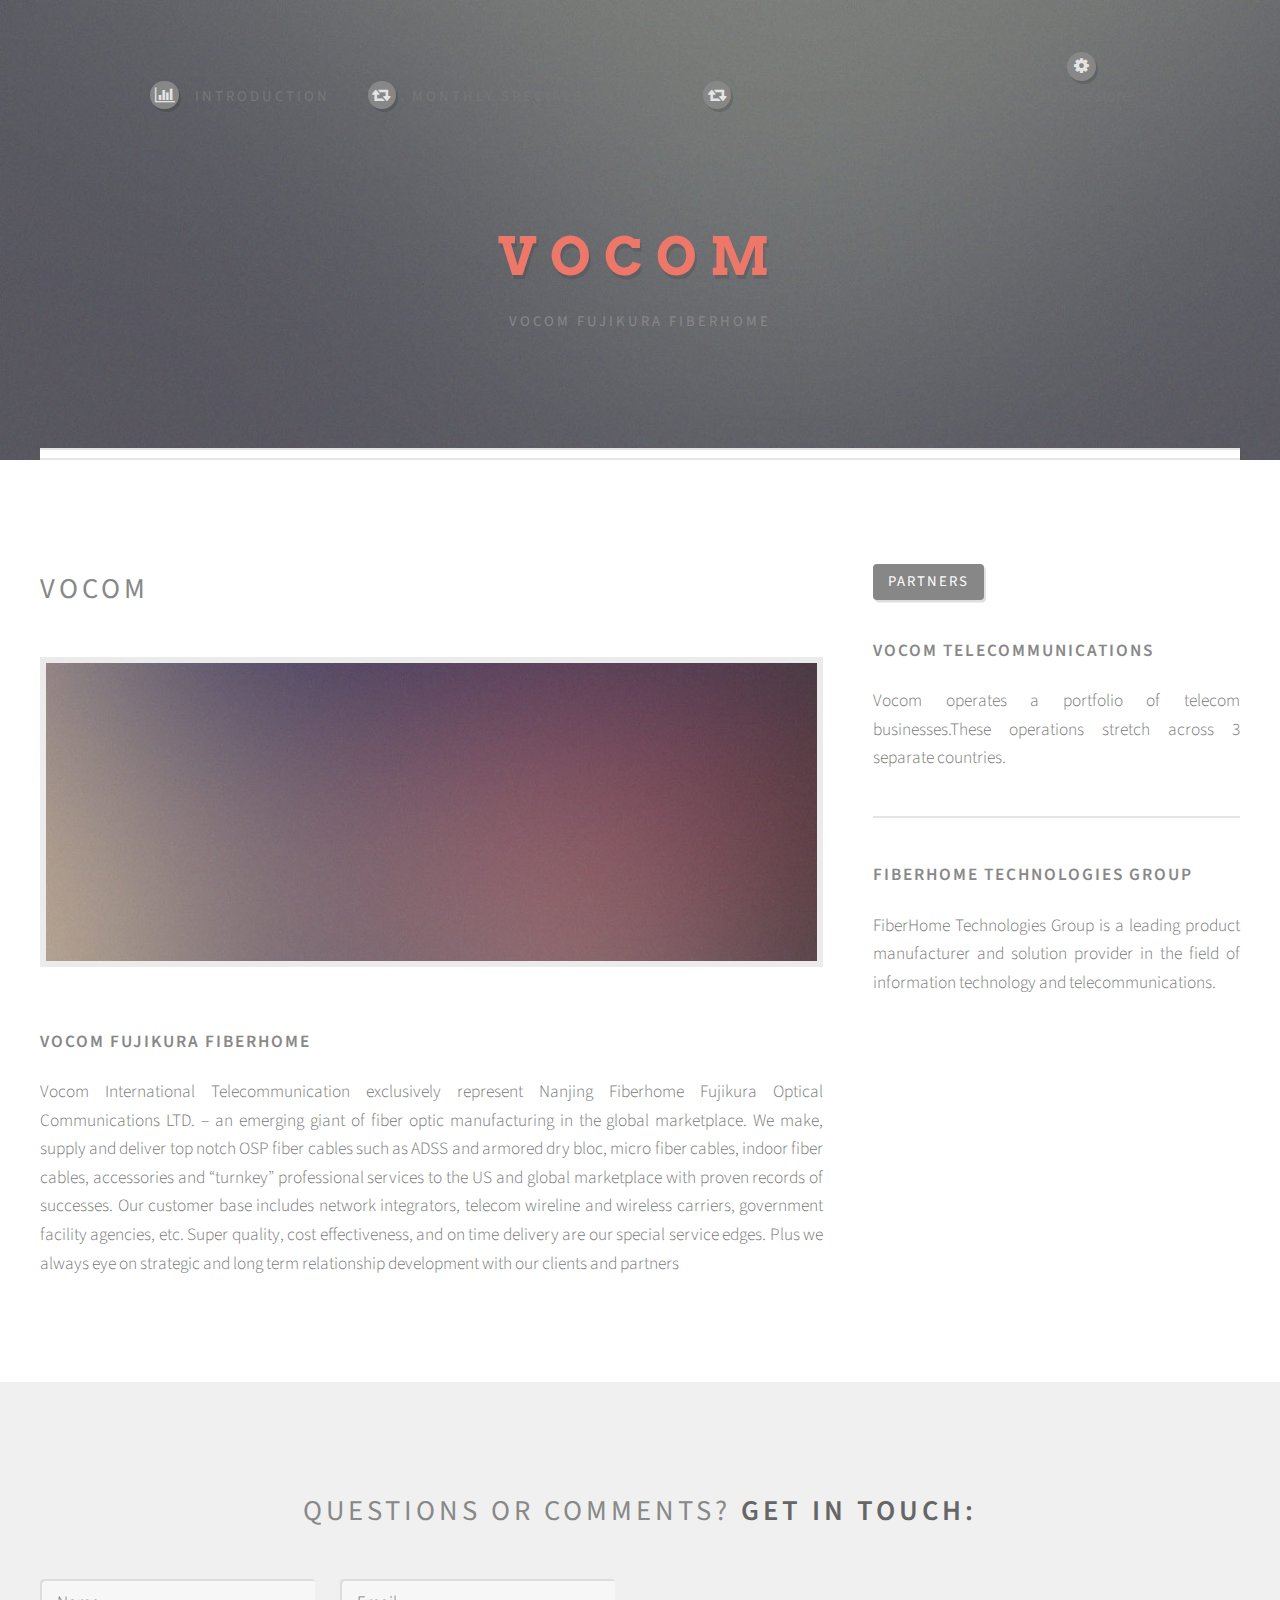
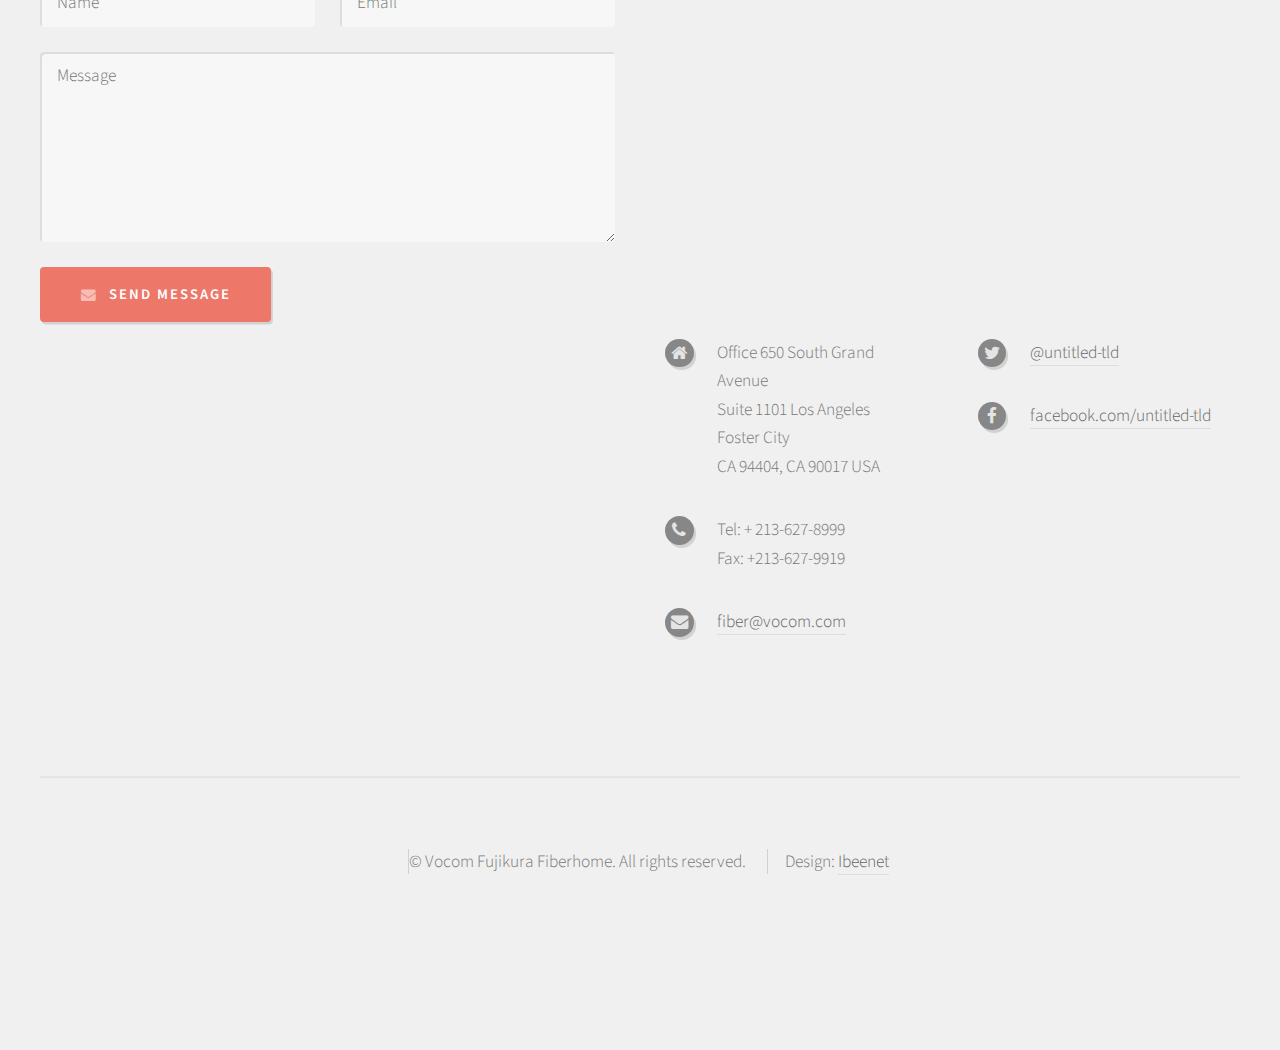
==== index.html @ d3c00c9e "Index" ====
<!DOCTYPE HTML>
<!--
http://www.html-form-guide.com/
-->
<html>

<head>
  <title>VOCOM FUJIKURA FIBERHOME</title>
  <meta http-equiv="content-type" content="text/html; charset=utf-8" />
  <meta name="description" content="" />
  <meta name="keywords" content="" />
  <!--[if lte IE 8]><script src="css/ie/html5shiv.js"></script><![endif]-->
  <script src="js/jquery.min.js"></script>
  <script src="js/jquery.dropotron.min.js"></script>
  <script src="js/skel.min.js"></script>
  <script src="js/skel-layers.min.js"></script>
  <script src="js/init.js"></script>
  <noscript>
    <link rel="stylesheet" href="css/skel.css" />
    <link rel="stylesheet" href="css/style.css" />
    <link rel="stylesheet" href="css/style-desktop.css" />
  </noscript>
  <!--[if lte IE 8]><link rel="stylesheet" href="css/ie/v8.css" /><![endif]-->
</head>

<body class="homepage">

  <!-- Header -->
  <div id="header-wrapper">
    <div id="header" class="container">

      <!-- Logo -->
      <h1 id="logo"><a href="index.html">Vocom</a>


      </h1>
      <p>Vocom Fujikura Fiberhome</p>

      <!-- Nav -->
      <nav id="nav">
        <ul>
          <li>
            <a href="index.html" class="icon fa-bar-chart-o">
              <span>Introduction</span>
            </a>
            <ul>
              <li><a href="#">Corporate info</a></li>
              <li><a href="testimonials.html">Customer testimonials</a></li>
            </ul>
          </li>

          <li>
            <a class="icon fa-retweet" href="montly.html">
              <span>monthly specials on SALE</span>
            </a>
          </li>
          <li>
            <a class="icon fa-retweet" href="products.html">
              <span>PRODUCTS AND SERVICES</span>
            </a>
            <ul>

              <li><a href="VFF.html">VFF T&C of Sale</a></li>
              <li> <a href="PIF.html">PURCHASING INQUIRY FORM </a>
              </li>
            </ul>
          </li>
          <li>
            <br>
          </li>
          <li>
            <a class="icon fa-cog" href=#></a>
            <span>Online store</span>
          </li>
        </ul>
      </nav>

    </div>
  </div>


  <div id="main-wrapper">
    <div id="main" class="container">
      <div class="row">

        <!-- Content -->
        <div id="content" class="8u">

          <!-- Post -->
          <article class="box post">
            <header>
              <h2>Vocom</h2>
            </header>
            <a href="#" class="image featured">
              <img src="images/pic04.jpg" alt="" />
            </a>
            <h3>Vocom Fujikura Fiberhome</h3>
            <p>Vocom International Telecommunication exclusively represent Nanjing Fiberhome Fujikura Optical Communications LTD. – an emerging giant of fiber optic manufacturing in the global marketplace. We make, supply and deliver top notch OSP fiber
              cables such as ADSS and armored dry bloc, micro fiber cables, indoor fiber cables, accessories and “turnkey” professional services to the US and global marketplace with proven records of successes. Our customer base includes network integrators,
              telecom wireline and wireless carriers, government facility agencies, etc. Super quality, cost effectiveness, and on time delivery are our special service edges. Plus we always eye on strategic and long term relationship development with
              our clients and partners</p>

          </article>



        </div>

        <!-- Sidebar -->
        <div id="sidebar" class="4u">

          <!-- Excerpts -->
          <section>
            <ul class="divided">
              <li>

                <!-- Excerpt -->
                <article class="box excerpt">
                  <header>
                    <span class="date">Partners</span>
                    <h3><a href="http://104.131.16.91/Vocom/" target="_blank">Vocom Telecommunications</a></h3>
                  </header>
                  <p>Vocom operates a portfolio of telecom businesses.These operations stretch across 3 separate countries.</p>
                </article>

              </li>
              <li>

                <!-- Excerpt -->
                <article class="box excerpt">
                  <header>

                    <h3><a href="http://www.fiberhomegroup.com/en/" target="_blank">FiberHome Technologies Group</a></h3>
                  </header>
                  <p>FiberHome Technologies Group is a leading product manufacturer and solution provider in the field of information technology and telecommunications.</p>
                </article>

              </li>
            </ul>
          </section>

          <!-- Highlights -->

        </div>

      </div>
    </div>
  </div>

  <!-- Footer -->
  <div id="footer-wrapper">
    <div id="footer" class="container">
      <header>
        <h2>Questions or comments?
          <strong>Get in touch:</strong>
        </h2>
      </header>
      <div class="row">
        <div class="6u">
          <section>
            <form method="post" action="form-to-email.php">
              <div class="row 50%">
                <div class="6u">
                  <input name="name" placeholder="Name" type="text" />
                </div>
                <div class="6u">
                  <input name="email" placeholder="Email" type="text" />
                </div>
              </div>
              <div class="row 50%">
                <div class="12u">
                  <textarea name="comments" placeholder="Message"></textarea>
                </div>
              </div>
              <div class="row 50%">
                <div class="12u">
                  <a href="#" class="form-button-submit button icon fa-envelope">Send Message</a>
                </div>
              </div>
            </form>
          </section>
        </div>
        <div class="6u">
          <section>
            <iframe width='100%' height='350px' frameBorder='0' src='https://a.tiles.mapbox.com/v4/ravikirank.llb528c5/attribution,zoompan,zoomwheel,geocoder,share.html?access_token=pk.eyJ1IjoicmF2aWtpcmFuayIsImEiOiJQZ2x3OHZVIn0.CvfnD0M738Sqj1dlq-RnZA'></iframe>
            <div class="row">
              <div class="6u">
                <ul class="icons">
                  <li class="icon fa-home">
                    Office 650 South Grand Avenue
                    <br />Suite 1101 Los Angeles
                    <br /> Foster City
                    <br /> CA 94404, CA 90017 USA
                  </li>
                  <li class="icon fa-phone">
                    Tel: + 213-627-8999
                    <br/> Fax: +213-627-9919
                  </li>
                  <li class="icon fa-envelope">
                    <a href="#">fiber@vocom.com</a>
                  </li>
                </ul>
              </div>
              <div class="6u">
                <ul class="icons">
                  <li class="icon fa-twitter">
                    <a href="#">@untitled-tld</a>
                  </li>
                  <li class="icon fa-facebook">
                    <a href="#">facebook.com/untitled-tld</a>
                  </li>
                </ul>
              </div>
            </div>
          </section>
        </div>
      </div>
    </div>
    <div id="copyright" class="container">
      <ul class="links">
        <li>&copy; Vocom Fujikura Fiberhome. All rights reserved.</li>
        <li>Design: <a href="http://ibeenet.com">Ibeenet</a></li>
      </ul>
    </div>
  </div>

</body>

</html>
---- css/skel.css ----
/* Resets (http://meyerweb.com/eric/tools/css/reset/ | v2.0 | 20110126 | License: none (public domain)) */

	html,body,div,span,applet,object,iframe,h1,h2,h3,h4,h5,h6,p,blockquote,pre,a,abbr,acronym,address,big,cite,code,del,dfn,em,img,ins,kbd,q,s,samp,small,strike,strong,sub,sup,tt,var,b,u,i,center,dl,dt,dd,ol,ul,li,fieldset,form,label,legend,table,caption,tbody,tfoot,thead,tr,th,td,article,aside,canvas,details,embed,figure,figcaption,footer,header,hgroup,menu,nav,output,ruby,section,summary,time,mark,audio,video{margin:0;padding:0;border:0;font-size:100%;font:inherit;vertical-align:baseline;}article,aside,details,figcaption,figure,footer,header,hgroup,menu,nav,section{display:block;}body{line-height:1;}ol,ul{list-style:none;}blockquote,q{quotes:none;}blockquote:before,blockquote:after,q:before,q:after{content:'';content:none;}table{border-collapse:collapse;border-spacing:0;}body{-webkit-text-size-adjust:none}

/* Box Model */

	*, *:before, *:after {
		-moz-box-sizing: border-box;
		-webkit-box-sizing: border-box;
		box-sizing: border-box;
	}

/* Container */

	.container {
		margin-left: auto;
		margin-right: auto;

		/* width: (containers) */
		width: 1200px;
	}

	/* Modifiers */

		/* 125% */
			.container.\31 25\25 {
				width: 100%;

				/* max-width: (containers * 1.25) */
				max-width: 1500px;

				/* min-width: (containers) */
				min-width: 1200px;
			}

		/* 75% */
			.container.\37 5\25 {

				/* width: (containers * 0.75) */
				width: 900px;

			}

		/* 50% */
			.container.\35 0\25 {

				/* width: (containers * 0.50) */
				width: 600px;

			}

		/* 25% */
			.container.\32 5\25 {

				/* width: (containers * 0.25) */
				width: 300px;

			}

/* Grid */

	.row {
		border-bottom: solid 1px transparent;
	}

	.row > * {
		float: left;
	}

	.row:after, .row:before {
		content: '';
		display: block;
		clear: both;
		height: 0;
	}

	.row.uniform > * > :first-child {
		margin-top: 0;
	}

	.row.uniform > * > :last-child {
		margin-bottom: 0;
	}

	/* Gutters */

		/* Normal */

			.row > * {
				/* padding: (gutters.horizontal) 0 0 (gutters.vertical) */
				padding: 40px 0 0 40px;
			}

			.row {
				/* margin: -(gutters.horizontal) 0 -1px -(gutters.vertical) */
				margin: -40px 0 -1px -40px;
			}

			.row.uniform > * {
				/* padding: (gutters.vertical) 0 0 (gutters.vertical) */
				padding: 40px 0 0 40px;
			}

			.row.uniform {
				/* margin: -(gutters.vertical) 0 -1px -(gutters.vertical) */
				margin: -40px 0 -1px -40px;
			}

		/* 200% */

			.row.\32 00\25 > * {
				/* padding: (gutters.horizontal) 0 0 (gutters.vertical) */
				padding: 80px 0 0 80px;
			}

			.row.\32 00\25 {
				/* margin: -(gutters.horizontal) 0 -1px -(gutters.vertical) */
				margin: -80px 0 -1px -80px;
			}

			.row.uniform.\32 00\25 > * {
				/* padding: (gutters.vertical) 0 0 (gutters.vertical) */
				padding: 80px 0 0 80px;
			}

			.row.uniform.\32 00\25 {
				/* margin: -(gutters.vertical) 0 -1px -(gutters.vertical) */
				margin: -80px 0 -1px -80px;
			}

		/* 150% */

			.row.\31 50\25 > * {
				/* padding: (gutters.horizontal) 0 0 (gutters.vertical) */
				padding: 60px 0 0 60px;
			}

			.row.\31 50\25 {
				/* margin: -(gutters.horizontal) 0 -1px -(gutters.vertical) */
				margin: -60px 0 -1px -60px;
			}

			.row.uniform.\31 50\25 > * {
				/* padding: (gutters.vertical) 0 0 (gutters.vertical) */
				padding: 60px 0 0 60px;
			}

			.row.uniform.\31 50\25 {
				/* margin: -(gutters.vertical) 0 -1px -(gutters.vertical) */
				margin: -60px 0 -1px -60px;
			}

		/* 50% */

			.row.\35 0\25 > * {
				/* padding: (gutters.horizontal) 0 0 (gutters.vertical) */
				padding: 20px 0 0 20px;
			}

			.row.\35 0\25 {
				/* margin: -(gutters.horizontal) 0 -1px -(gutters.vertical) */
				margin: -20px 0 -1px -20px;
			}

			.row.uniform.\35 0\25 > * {
				/* padding: (gutters.vertical) 0 0 (gutters.vertical) */
				padding: 20px 0 0 20px;
			}

			.row.uniform.\35 0\25 {
				/* margin: -(gutters.vertical) 0 -1px -(gutters.vertical) */
				margin: -20px 0 -1px -20px;
			}

		/* 25% */

			.row.\32 5\25 > * {
				/* padding: (gutters.horizontal) 0 0 (gutters.vertical) */
				padding: 10px 0 0 10px;
			}

			.row.\32 5\25 {
				/* margin: -(gutters.horizontal) 0 -1px -(gutters.vertical) */
				margin: -10px 0 -1px -10px;
			}

			.row.uniform.\32 5\25 > * {
				/* padding: (gutters.vertical) 0 0 (gutters.vertical) */
				padding: 10px 0 0 10px;
			}

			.row.uniform.\32 5\25 {
				/* margin: -(gutters.vertical) 0 -1px -(gutters.vertical) */
				margin: -10px 0 -1px -10px;
			}

		/* 0% */

			.row.\30 \25 > * {
				padding: 0;
			}

			.row.\30 \25 {
				margin: 0 0 -1px 0;
			}

	/* Cells */

		.\31 2u, .\31 2u\24 { width: 100%; clear: none; margin-left: 0; }
		.\31 1u, .\31 1u\24 { width: 91.6666666667%; clear: none; margin-left: 0; }
		.\31 0u, .\31 0u\24 { width: 83.3333333333%; clear: none; margin-left: 0; }
		.\39 u, .\39 u\24 { width: 75%; clear: none; margin-left: 0; }
		.\38 u, .\38 u\24 { width: 66.6666666667%; clear: none; margin-left: 0; }
		.\37 u, .\37 u\24 { width: 58.3333333333%; clear: none; margin-left: 0; }
		.\36 u, .\36 u\24 { width: 50%; clear: none; margin-left: 0; }
		.\35 u, .\35 u\24 { width: 41.6666666667%; clear: none; margin-left: 0; }
		.\34 u, .\34 u\24 { width: 33.3333333333%; clear: none; margin-left: 0; }
		.\33 u, .\33 u\24 { width: 25%; clear: none; margin-left: 0; }
		.\32 u, .\32 u\24 { width: 16.6666666667%; clear: none; margin-left: 0; }
		.\31 u, .\31 u\24 { width: 8.3333333333%; clear: none; margin-left: 0; }

		.\31 2u\24 + *,
		.\31 1u\24 + *,
		.\31 0u\24 + *,
		.\39 u\24 + *,
		.\38 u\24 + *,
		.\37 u\24 + *,
		.\36 u\24 + *,
		.\35 u\24 + *,
		.\34 u\24 + *,
		.\33 u\24 + *,
		.\32 u\24 + *,
		.\31 u\24 + * {
			clear: left;
		}

		.\-11u { margin-left: 91.6666666667% }
		.\-10u { margin-left: 83.3333333333% }
		.\-9u { margin-left: 75% }
		.\-8u { margin-left: 66.6666666667% }
		.\-7u { margin-left: 58.3333333333% }
		.\-6u { margin-left: 50% }
		.\-5u { margin-left: 41.6666666667% }
		.\-4u { margin-left: 33.3333333333% }
		.\-3u { margin-left: 25% }
		.\-2u { margin-left: 16.6666666667% }
		.\-1u { margin-left: 8.3333333333% }
---- css/style.css ----
@charset 'UTF-8';
@import url("font-awesome.min.css");
@import url("http://fonts.googleapis.com/css?family=Source+Sans+Pro:300,400,600|Arvo:700");
/*
	Strongly Typed by HTML5 UP
	html5up.net | @n33co
	Free for personal and commercial use under the CCA 3.0 license (html5up.net/license)
*/
/*********************************************************************************/
/* Basic                                                                         */
/*********************************************************************************/

body {
  background: #f0f0f0;
}
body.is-loading * {
  -moz-transition: none !important;
  -webkit-transition: none !important;
  -o-transition: none !important;
  -ms-transition: none !important;
  transition: none !important;
  -moz-animation: none !important;
  -webkit-animation: none !important;
  -o-animation: none !important;
  -ms-animation: none !important;
  animation: none !important;
}
body, input, textarea, select {
  font-family: 'Source Sans Pro';
  font-weight: 300;
  color: #777;
}
h1, h2, h3, h4, h5, h6 {
  font-weight: 600;
  text-transform: uppercase;
  color: #888;
}
h1 a, h2 a, h3 a, h4 a, h5 a, h6 a {
  color: inherit;
  text-decoration: none;
  border: 0;
}
a {
  color: #666;
  text-decoration: none;
  border-bottom: solid 1px #ddd;
  -moz-transition: color 0.25s ease-in-out, border-bottom-color 0.25s ease-in-out;
  -webkit-transition: color 0.25s ease-in-out, border-bottom-color 0.25s ease-in-out;
  -o-transition: color 0.25s ease-in-out, border-bottom-color 0.25s ease-in-out;
  -ms-transition: color 0.25s ease-in-out, border-bottom-color 0.25s ease-in-out;
  transition: color 0.25s ease-in-out, border-bottom-color 0.25s ease-in-out;
}
a strong {
  -moz-transition: color 0.25s ease-in-out, border-bottom-color 0.25s ease-in-out;
  -webkit-transition: color 0.25s ease-in-out, border-bottom-color 0.25s ease-in-out;
  -o-transition: color 0.25s ease-in-out, border-bottom-color 0.25s ease-in-out;
  -ms-transition: color 0.25s ease-in-out, border-bottom-color 0.25s ease-in-out;
  transition: color 0.25s ease-in-out, border-bottom-color 0.25s ease-in-out;
}
a:hover {
  color: #ed786a;
  border-bottom-color: rgba(255, 255, 255, 0);
}
a:hover strong {
  color: #ed786a;
}
strong, b {
  font-weight: 600;
  color: #666;
}
em, i {
  font-style: italic;
}
sub {
  position: relative;
  top: 0.5em;
  font-size: 0.8em;
}
sup {
  position: relative;
  top: -0.5em;
  font-size: 0.8em;
}
hr {
  border: 0;
  border-top: solid 1px #ddd;
}
blockquote {
  border-left: solid 0.5em #ddd;
  padding: 1em 0 1em 2em;
  font-style: italic;
}
p {
  text-align: justify;
}
p, ul, ol, dl, table, blockquote {
  margin-bottom: 2em;
}
br.clear {
  clear: both;
}
/* Sections/Article */

section, article {
  margin-bottom: 3em;
}
section >:last-child, article >:last-child {
  margin-bottom: 0;
}
section:last-child, article:last-child {
  margin-bottom: 0;
}
/* Image */

.image {
  display: inline-block;
  border: solid 6px #ebebeb !important;
  -moz-transition: opacity 0.25s ease-in-out;
  -webkit-transition: opacity 0.25s ease-in-out;
  -o-transition: opacity 0.25s ease-in-out;
  -ms-transition: opacity 0.25s ease-in-out;
  transition: opacity 0.25s ease-in-out;
}
a.image:hover {
  opacity: 0.9;
}
.image img {
  display: block;
  width: 100%;
}
.image.fit {
  display: block;
  width: 100%;
}
.image.featured {
  display: block;
  width: 100%;
  margin: 0 0 3.5em 0;
}
.image.left {
  float: left;
  margin: 0 1.5em 1.5em 0;
  position: relative;
  top: 0.5em;
}
.image.centered {
  display: block;
  margin: 0 0 2em 0;
}
.image.centered img {
  margin: 0 auto;
  width: auto;
}
/* List */

ul {}
ul.default {
  list-style: disc;
  margin-left: 1em;
}
ul.default li {
  padding-left: 0.5em;
  margin: 0.75em 0 0.75em 0;
}
ul.default li:first-child {
  margin-top: 0;
}
ul.links {
  list-style: decimal;
  margin-left: 1em;
}
ul.links li {
  display: inline;
  border-left: solid 1px #d0d0d0;
  padding-left: 1em;
  margin-left: 1em;
}
ul.links li:first-child {
  margin-left: 0;
  padding-left: 0;
}
ul.actions {
  margin-top: 2.5em;
  clear: both;
}
ul.divided {}
ul.divided li {
  border-top: solid 2px #e5e5e5;
}
ul.divided li:first-child {
  border-top: 0;
  margin-top: 0;
  padding-top: 0;
}
ul.icons {}
ul.icons > li {
  position: relative;
  padding: 2em 0 0 3em;
}
ul.icons > li:before {
  position: absolute;
  left: 0;
  top: 2em;
  display: block;
  background: #878787;
  color: #e4e4e4;
  width: 1.65em;
  height: 1.65em;
  border-radius: 1.65em;
  line-height: 1.65em;
  text-align: center;
  box-shadow: 0.125em 0.175em 0 0 rgba(0, 0, 0, 0.125);
}
ul.icons > li:first-child {
  padding-top: 0;
}
ul.icons > li:first-child:before {
  top: 0;
}
ol {}
ol.default {
  list-style: decimal;
  margin-left: 1em;
}
ol.default li {
  padding-left: 0.5em;
  margin: 0.75em 0 0.75em 0;
}
ol.default li:first-child {
  margin-top: 0;
}
/* Form */

form {}
form label {
  font-weight: 600;
  text-transform: uppercase;
  color: #888;
  display: block;
  margin: 0 0 1em 0;
}
form input[type="text"], form input[type="email"], form input[type="password"], form select, form textarea {
  -webkit-appearance: none;
  display: block;
  border: 0;
  background: #e8e8e8;
  width: 100%;
  box-shadow: inset 2px 2px 0px 0px rgba(0, 0, 0, 0.1);
  border-radius: 4px;
  line-height: 1.25em;
  padding: 0.75em 1em 0.75em 1em;
  -moz-transition: background-color 0.25s ease-in-out;
  -webkit-transition: background-color 0.25s ease-in-out;
  -o-transition: background-color 0.25s ease-in-out;
  -ms-transition: background-color 0.25s ease-in-out;
  transition: background-color 0.25s ease-in-out;
}
form input[type="text"]:focus, form input[type="email"]:focus, form input[type="password"]:focus, form select:focus, form textarea:focus {
  background: #f0f0f0;
}
form textarea {
  min-height: 11em;
}
form .formerize-placeholder {
  color: #555 !important;
}
form::-webkit-input-placeholder {
  color: #555 !important;
  line-height: 1.35em;
}
form:-moz-placeholder {
  color: #555 !important;
}
form::-moz-placeholder {
  color: #555 !important;
}
form:-ms-input-placeholder {
  color: #555 !important;
}
form::-moz-focus-inner {
  border: 0;
}
/* Table */

table {
  width: 100%;
}
table.default {
  width: 100%;
}
table.default tbody tr {
  border-top: solid 1px #E5E5E5;
}
table.default tbody tr:first-child {
  border-top: 0;
}
table.default td {
  padding: 0.75em 1em 0.75em 1em;
}
table.default th {
  text-align: left;
  font-weight: bold;
  padding: 0.75em 1em 0.75em 1em;
}
table.default thead {
  background: #878787;
  color: #fff;
  font-weight: 400;
  text-transform: uppercase;
  border: 0;
  box-shadow: 0.125em 0.175em 0 0 rgba(0, 0, 0, 0.125);
}
table.default tfoot {
  background: #F0F0F0;
  border-top: solid 2px #E5E5E5;
}
table.default tbody {}
/* Button */

input[type="button"], input[type="submit"], input[type="reset"], .button {
  -webkit-appearance: none;
  position: relative;
  display: inline-block;
  background: #ed786a;
  color: #fff !important;
  text-transform: uppercase;
  border-radius: 4px;
  border: 0;
  outline: 0;
  font-size: 1em;
  box-shadow: 0.125em 0.175em 0 0 rgba(0, 0, 0, 0.125);
  font-weight: 600;
  -moz-transition: all 0.25s ease-in-out;
  -webkit-transition: all 0.25s ease-in-out;
  -o-transition: all 0.25s ease-in-out;
  -ms-transition: all 0.25s ease-in-out;
  transition: all 0.25s ease-in-out;
  text-align: center;
}
.button.icon:before {
  position: relative;
  padding-right: 0.75em;
  opacity: 0.5;
  top: 0.05em;
}
input[type="button"]:hover, input[type="submit"]:hover, input[type="reset"]:hover, .button:hover {
  background: #fd887a;
}
input[type="button"]:active, input[type="submit"]:active, input[type="reset"]:active, .button:active {
  background: #ed786a;
}
input[type="button"].alt, input[type="submit"].alt, input[type="reset"].alt, .button.alt {
  background: #878787;
}
input[type="button"].alt:hover, input[type="submit"].alt:hover, input[type="reset"].alt:hover, .button.alt:hover {
  background: #979797;
}
input[type="button"].alt:active, input[type="submit"].alt:active, input[type="reset"].alt:active, .button.alt:active {
  background: #878787;
}
/* Box */

.box {}
.box.excerpt {}
.box.excerpt .date {
  background: #878787;
  color: #fff;
  font-weight: 400;
  text-transform: uppercase;
  border-radius: 4px;
  border: 0;
  box-shadow: 0.125em 0.175em 0 0 rgba(0, 0, 0, 0.125);
}
/*********************************************************************************/
/* Icons                                                                         */
/*********************************************************************************/

.icon {
  position: relative;
  text-decoration: none;
}
.icon:before {
  -moz-osx-font-smoothing: grayscale;
  -webkit-font-smoothing: antialiased;
  font-family: FontAwesome;
  font-style: normal;
  font-weight: normal;
  text-transform: none !important;
}
.icon > .label {
  display: none;
}
/*********************************************************************************/
/* Wrappers                                                                      */
/*********************************************************************************/

#header-wrapper {
  position: relative;
  background: #fff;
  text-align: center;
  background: url('../images/banner.jpg');
  background-size: cover;
}
#header-wrapper p {
  text-align: center;
}
#banner-wrapper {
  position: relative;
  overflow: hidden;
  background: #fff;
  color: #fff;
  text-align: center;
  /*border-top: solid 2px #e5e5e5;

  border-bottom: solid 2px #e5e5e5;
  box-shadow: inset 0px -8px 0px 0px #fff, inset 0px -10px 0px 0px #e5e5e5, inset 0px 8px 0px 0px #fff, inset 0px 10px 0px 0px #e5e5e5;
	*/
}
#banner-wrapper .inner {
  background: url('../images/banner.jpg');
  background-size: cover;
}
#banner-wrapper p {
  text-align: center;
}
#features-wrapper {
  position: relative;
  overflow: hidden;
  background: #fff;
  text-align: center;
}
#features-wrapper p {
  text-align: center;
}
#features-wrapper .actions {
  margin-top: 1.25em;
}
#main-wrapper {
  position: relative;
  overflow: hidden;
  background: #fff;
}
#footer-wrapper {
  position: relative;
  overflow: hidden;
  /*  border-top: solid 2px #e5e5e5; */
  
  background: #f0f0f0;
}
#footer-wrapper form input[type="text"], #footer-wrapper form input[type="email"], #footer-wrapper form input[type="password"], #footer-wrapper form select, #footer-wrapper form textarea {
  background: #f7f7f7;
}
#footer-wrapper form input[type="text"]:focus, #footer-wrapper form input[type="email"]:focus, #footer-wrapper form input[type="password"]:focus, #footer-wrapper form select:focus, #footer-wrapper form textarea:focus {
  background: #fff;
}
#footer-wrapper h2 {
  text-align: center;
}
/*********************************************************************************/
/* Header                                                                        */
/*********************************************************************************/

#header {
  position: relative;
  border-bottom: solid 2px #e5e5e5;
  box-shadow: inset 0px -8px 0px 0px #fff, inset 0px -10px 0px 0px #e5e5e5;
}
#header h1 {
  font-family: 'Arvo';
  font-weight: 700;
  color: #ed786a;
  text-shadow: 0.05em 0.075em 0 rgba(0, 0, 0, 0.1);
}
#header h1 a {
  border: 0;
}
#header p {
  text-transform: uppercase;
  font-weight: 400;
  color: #888;
}
/*********************************************************************************/
/* Nav                                                                           */
/*********************************************************************************/

#nav {
  cursor: default;
}
#nav > ul > li {}
#nav > ul > li > a {
  border: 0;
  text-decoration: none;
  text-transform: uppercase;
  font-weight: 400;
  color: #777;
  outline: 0;
}
#nav > ul > li > a:before {
  display: inline-block;
  background: #878787;
  color: #e4e4e4;
  width: 1.65em;
  height: 1.65em;
  border-radius: 1.65em;
  line-height: 1.65em;
  text-align: center;
  box-shadow: 0.125em 0.175em 0 0 rgba(0, 0, 0, 0.125);
  margin-right: 0.75em;
  -moz-transition: color 0.25s ease-in-out, background 0.25s ease-in-out;
  -webkit-transition: color 0.25s ease-in-out, background 0.25s ease-in-out;
  -o-transition: color 0.25s ease-in-out, background 0.25s ease-in-out;
  -ms-transition: color 0.25s ease-in-out, background 0.25s ease-in-out;
  transition: color 0.25s ease-in-out, background 0.25s ease-in-out;
}
#nav > ul > li > a > span {
  -moz-transition: color 0.25s ease-in-out;
  -webkit-transition: color 0.25s ease-in-out;
  -o-transition: color 0.25s ease-in-out;
  -ms-transition: color 0.25s ease-in-out;
  transition: color 0.25s ease-in-out;
}
#nav > ul > li.active, #nav > ul > li:hover {}
#nav > ul > li.active > a, #nav > ul > li:hover > a {}
#nav > ul > li.active > a:before, #nav > ul > li:hover > a:before {
  background: #ED786A;
  color: #fff;
}
#nav > ul > li.active > a > span, #nav > ul > li:hover > a > span {
  color: #ED786A;
}
/*********************************************************************************/
/* Features                                                                      */
/*********************************************************************************/

#features {}
/*********************************************************************************/
/* Banner                                                                        */
/*********************************************************************************/

#banner {
  position: relative;
  text-transform: uppercase;
}
#banner p {
  font-weight: 400;
}
#banner strong {
  color: inherit;
}
/*********************************************************************************/
/* Content                                                                       */
/*********************************************************************************/

#content {}
#content > section, #content > article {
  border-top: solid 2px #e5e5e5;
  box-shadow: inset 0px 8px 0px 0px #fff, inset 0px 10px 0px 0px #e5e5e5;
}
#content > section:first-child, #content > article:first-child {
  border-top: 0;
  box-shadow: none;
}
/*********************************************************************************/
/* Sidebar                                                                       */
/*********************************************************************************/

#sidebar {}
#sidebar > section, #sidebar > article {
  border-top: solid 2px #e5e5e5;
  box-shadow: inset 0px 8px 0px 0px #fff, inset 0px 10px 0px 0px #e5e5e5;
}
#sidebar > section:first-child, #sidebar > article:first-child {
  border-top: 0;
  box-shadow: none;
}
/*********************************************************************************/
/* Copyright                                                                     */
/*********************************************************************************/

#copyright {
  border-top: solid 2px #e5e5e5;
  text-align: center;
}
---- css/style-desktop.css ----
/*
	Strongly Typed by HTML5 UP
	html5up.net | @n33co
	Free for personal and commercial use under the CCA 3.0 license (html5up.net/license)
*/

/*********************************************************************************/
/* Basic                                                                         */
/*********************************************************************************/

	body,input,textarea,select
	{
		line-height: 1.65em;
		font-size: 13pt;
	}

	h2
	{
		font-size: 1.65em;
		font-weight: 400;
		letter-spacing: 4px;
		margin: 0 0 1.5em 0;
		line-height: 1.75em;
	}

	h3
	{
		font-size: 1em;
		letter-spacing: 2px;
		margin: 0 0 1.25em 0;
	}

	/* Table */
	
		table
		{
		}
		
			table.default
			{
			}
			
				table.default thead
				{
					font-size: 0.85em;
					letter-spacing: 2px;
				}

	/* Button */
		
		input[type="button"],
		input[type="submit"],
		input[type="reset"],
		.button
		{
			font-size: 0.85em;
			letter-spacing: 2px;
			padding: 0.85em 2.75em 0.85em 2.75em;
		}
		
	/* List */

		ul.actions
		{
		}
		
			ul.actions li
			{
				display: inline-block;
				margin-left: 1em;
			}
			
			ul.actions li:first-child
			{
				margin-left: 0;
			}

		ul.divided
		{
		}

			ul.divided li
			{
				margin: 2.5em 0 0 0;
				padding: 2.5em 0 0 0;
			}

	/* Box */

		.box
		{
		}

			.box.post
			{
			}
			
				.no-sidebar .box.post > header
				{
					text-align: center;
				}

			.box.excerpt
			{
			}
			
				.box.excerpt .date
				{
					display: inline-block;
					font-size: 0.85em;
					letter-spacing: 2px;
					padding: 0.25em 1em 0.25em 1em;
					margin: 0 0 2.5em 0;
				}

/*********************************************************************************/
/* Wrappers                                                                      */
/*********************************************************************************/

	#header-wrapper
	{
	}

	#features-wrapper
	{
		padding: 6em 0 6em 0;
	}
	
	#banner-wrapper
	{
		padding: 3em 0 3em 0;
	}
	
	#main-wrapper
	{
		padding: 6em 0 6em 0;
	}
	
	#footer-wrapper
	{
		padding: 6em 0 8em 0;
	}

/*********************************************************************************/
/* Header                                                                        */
/*********************************************************************************/

	#header
	{
		padding: 14em 0 7em 0;
	}
	
		#header h1
		{
			font-size: 3em;
			letter-spacing: 13px;
		}
		
		#header p
		{
			margin: 2.5em 0 0 0;
			font-size: 0.85em;
			letter-spacing: 3px;
		}

/*********************************************************************************/
/* Nav                                                                           */
/*********************************************************************************/

	#nav
	{
		position: absolute;
		top: 3em;
		left: 0;
		width: 100%;
	}

		#nav > ul > li
		{
			display: inline-block;
			padding-right: 2em;
		}
		
			#nav > ul > li:last-child
			{
				padding-right: 0;
			}

			#nav > ul > li > a
			{
				display: block;
			}

				#nav > ul > li > a > span
				{
					font-size: 0.85em;
					letter-spacing: 3px;
				}

			#nav > ul > li > ul
			{
				display: none;
			}
	
	.dropotron
	{
		text-align: left;
		border: solid 1px #e5e5e5;
		border-radius: 4px;
		background: #fff;
		background: rgba(255,255,255,0.965);
		box-shadow: 0px 2px 2px 0px rgba(0,0,0,0.1);
		padding: 0.75em 0 0.5em 0;
		min-width: 12em;
		margin-top: -moz-calc(-0.5em + 1px);
		margin-top: -webkit-calc(-0.5em + 1px);
		margin-top: -o-calc(-0.5em + 1px);
		margin-top: -ms-calc(-0.5em + 1px);
		margin-top: calc(-0.5em + 1px);
		margin-left: -2px;
	}
	
		.dropotron.level-0
		{
			margin-top: 1.5em;
			margin-left: -1em;
		}

			.dropotron.level-0:after
			{
				content: '';
				display: block;
				position: absolute;
				left: 1.25em;
				top: -moz-calc(-0.75em + 1px);
				top: -webkit-calc(-0.75em + 1px);
				top: -o-calc(-0.75em + 1px);
				top: -ms-calc(-0.75em + 1px);
				top: calc(-0.75em + 1px);
				border-left: solid 0.75em rgba(255,255,255,0);
				border-right: solid 0.75em rgba(255,255,255,0);
				border-bottom: solid 0.75em #fff;
			}

			.dropotron.level-0:before
			{
				content: '';
				display: block;
				position: absolute;
				left: 1.25em;
				top: -0.75em;
				border-left: solid 0.75em rgba(255,255,255,0);
				border-right: solid 0.75em rgba(255,255,255,0);
				border-bottom: solid 0.75em #ccc;
			}

		.dropotron span,
		.dropotron a
		{
			display: block;
			padding: 0.3em 1em 0.3em 1em;
			border: 0;
			border-top: solid 1px #f0f0f0;
			outline: 0;
		}

		.dropotron li:first-child > span,
		.dropotron li:first-child > a
		{
			border-top: 0;
			padding-top: 0;
		}
		
		.dropotron li:hover > span,
		.dropotron li:hover > a
		{
			color: #ed786a;
			-moz-transition: color 0.25s ease-in-out, border-bottom-color 0.25s ease-in-out;
			-webkit-transition: color 0.25s ease-in-out, border-bottom-color 0.25s ease-in-out;
			-o-transition: color 0.25s ease-in-out, border-bottom-color 0.25s ease-in-out;
			-ms-transition: color 0.25s ease-in-out, border-bottom-color 0.25s ease-in-out;
			transition: color 0.25s ease-in-out, border-bottom-color 0.25s ease-in-out;
		}
	
/*********************************************************************************/
/* Banner                                                                        */
/*********************************************************************************/
	
	#banner
	{
		padding: 10em 0 10em 0;
	}
	
		#banner p
		{
			font-size: 2em;
			line-height: 1.5em;
			letter-spacing: 4px;
		}
		
		#banner:before,
		#banner:after
		{
			content: '';
			display: block;
			position: absolute;
			top: 50%;
			width: 35px;
			height: 141px;
			margin-top: -70px;
			background: url('images/bracket.svg');
			opacity: 0.15;
		}
		
		#banner:before
		{
			left: 0;
		}
		
		#banner:after
		{
			right: 0;
			-moz-transform: scaleX(-1);
			-webkit-transform: scaleX(-1);
			-o-transform: scaleX(-1);
			-ms-transform: scaleX(-1);
			transform: scaleX(-1);
		}
		
/*********************************************************************************/
/* Content                                                                       */
/*********************************************************************************/
	
	#content
	{
	}

		#content > section,
		#content > article
		{
			margin: 5em 0 0 0;
			padding: 5em 0 0 0;
		}
		
		#content > section:first-child,
		#content > article:first-child
		{
			margin: 0;
			padding: 0;
		}
	
/*********************************************************************************/
/* Sidebar                                                                       */
/*********************************************************************************/
	
	#sidebar
	{
	}

		#sidebar > section,
		#sidebar > article
		{
			margin: 5em 0 0 0;
			padding: 5em 0 0 0;
		}
		
		#sidebar > section:first-child,
		#sidebar > article:first-child
		{
			margin: 0;
			padding: 0;
		}

/*********************************************************************************/
/* Copyright                                                                     */
/*********************************************************************************/

	#copyright
	{
		margin-top: 6em;
		padding-top: 4em;
	}
---- css/ie/v8.css ----
/*
	Strongly Typed by HTML5 UP
	html5up.net | @n33co
	Free for personal and commercial use under the CCA 3.0 license (html5up.net/license)
*/

/*********************************************************************************/
/* Basic                                                                         */
/*********************************************************************************/

	form input[type="text"],
	form input[type="email"],
	form input[type="password"],
	form select,
	form textarea,
	input[type="button"],
	input[type="submit"],
	input[type="reset"],
	.button,
	.box.excerpt .date
	{
		position: relative;
		-ms-behavior: url('css/ie/PIE.htc');
	}

	/* Sections/Article */
	
		section,
		article
		{
		}
		
			section > .last-child,
			article > .last-child
			{
				margin-bottom: 0;
			}

			section.last-child,
			article.last-child
			{
				margin-bottom: 0;
			}
			
/*********************************************************************************/
/* Wrappers                                                                      */
/*********************************************************************************/

	#banner-wrapper
	{
	}

		#banner-wrapper .inner
		{
			-ms-behavior: url('css/ie/backgroundsize.min.htc');
		}
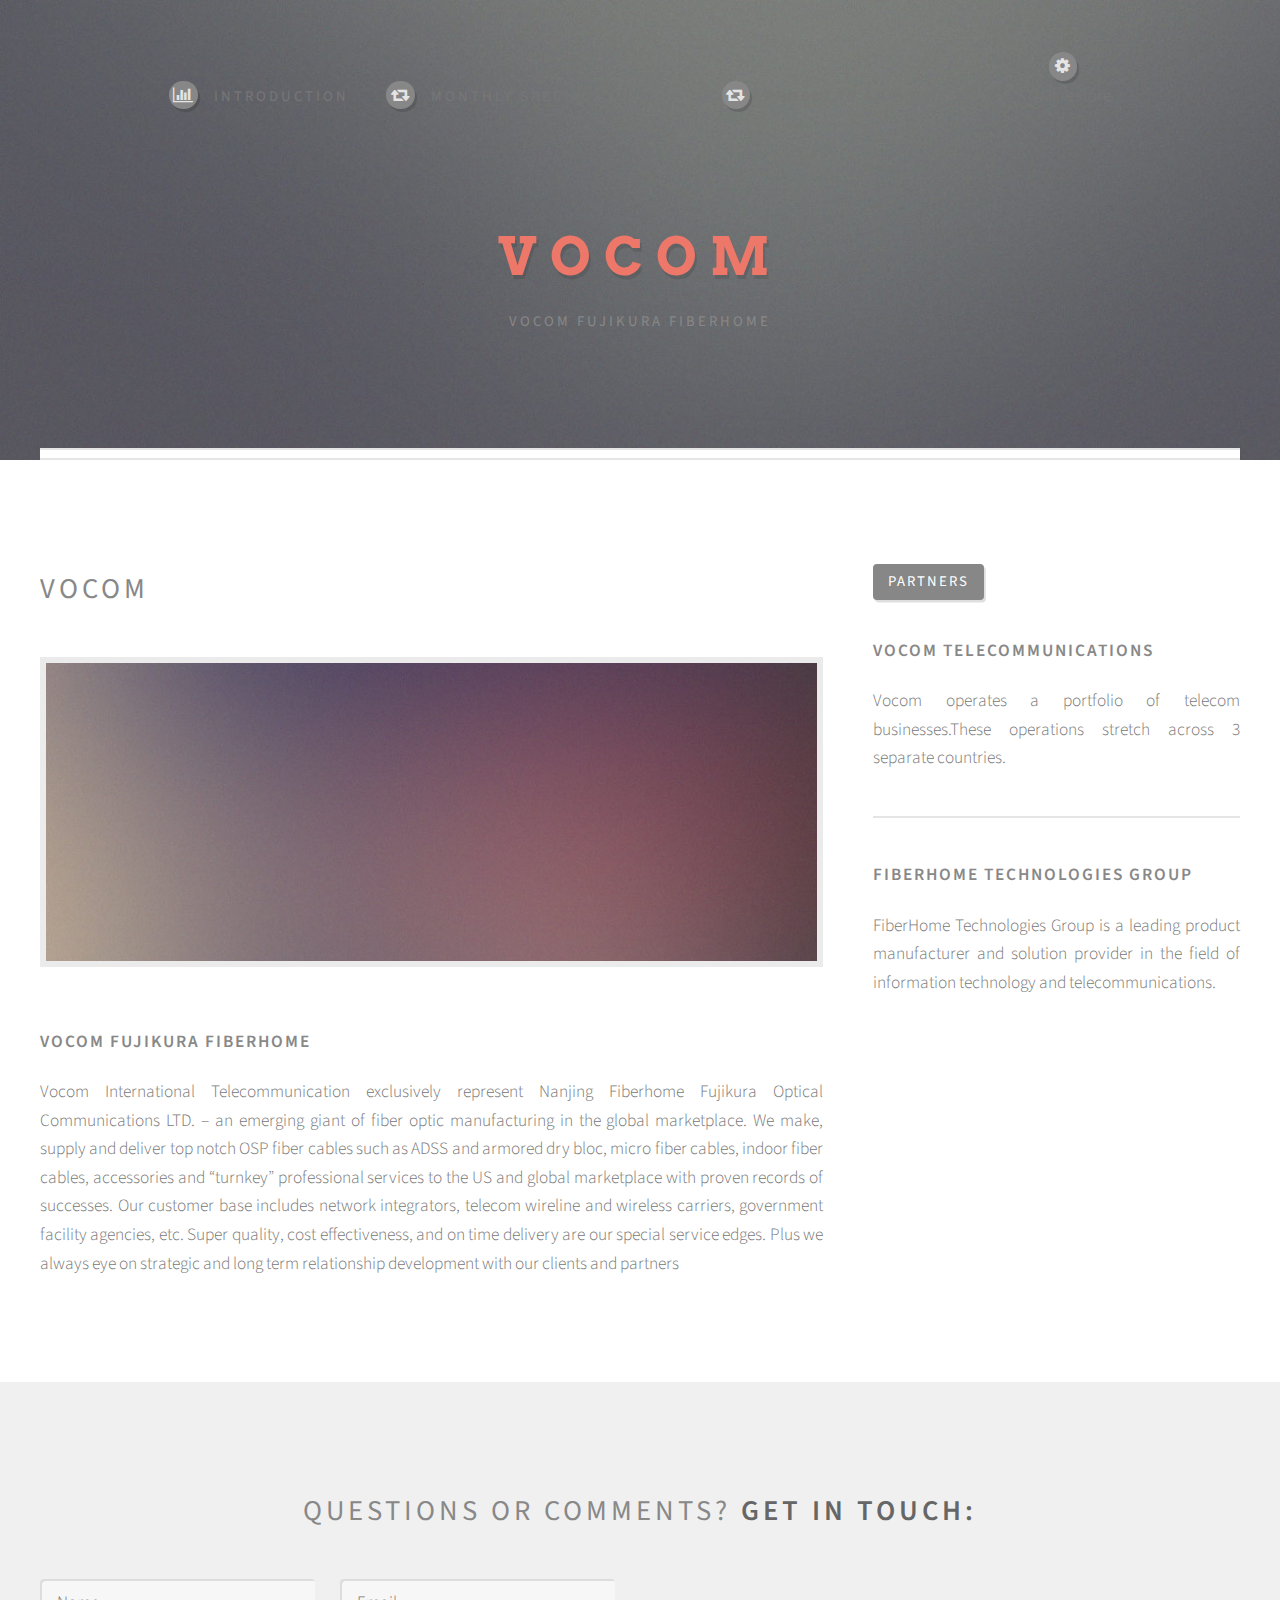
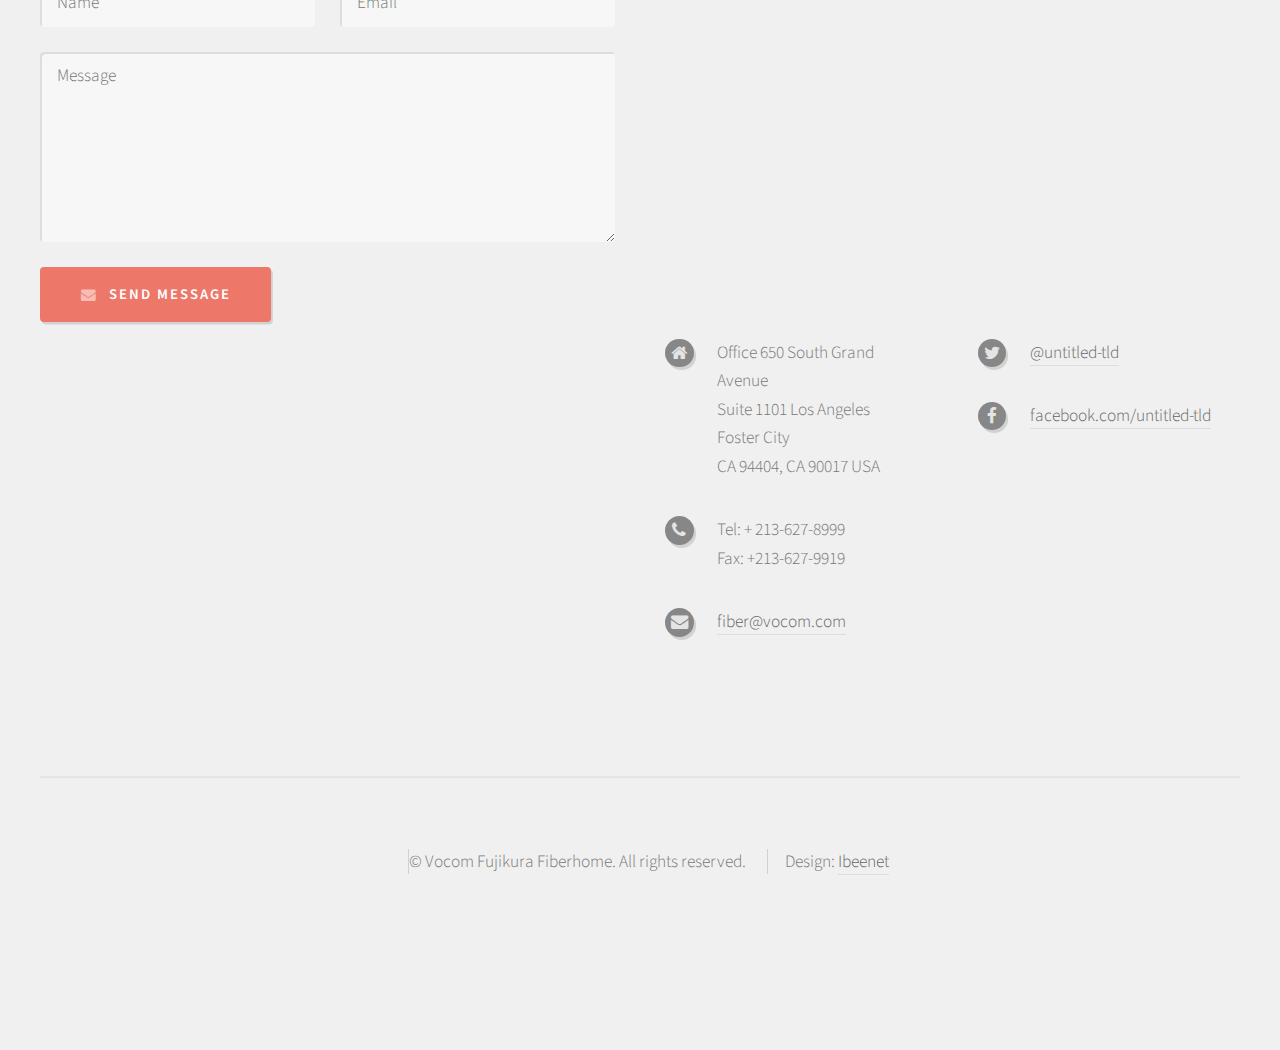
==== commit 1e6c4b49: "Menu" ====
--- a/index.html
+++ b/index.html
@@ -66,9 +66,6 @@
             </ul>
           </li>
           <li>
-            <br>
-          </li>
-          <li>
             <a class="icon fa-cog" href=#></a>
             <span>Online store</span>
           </li>
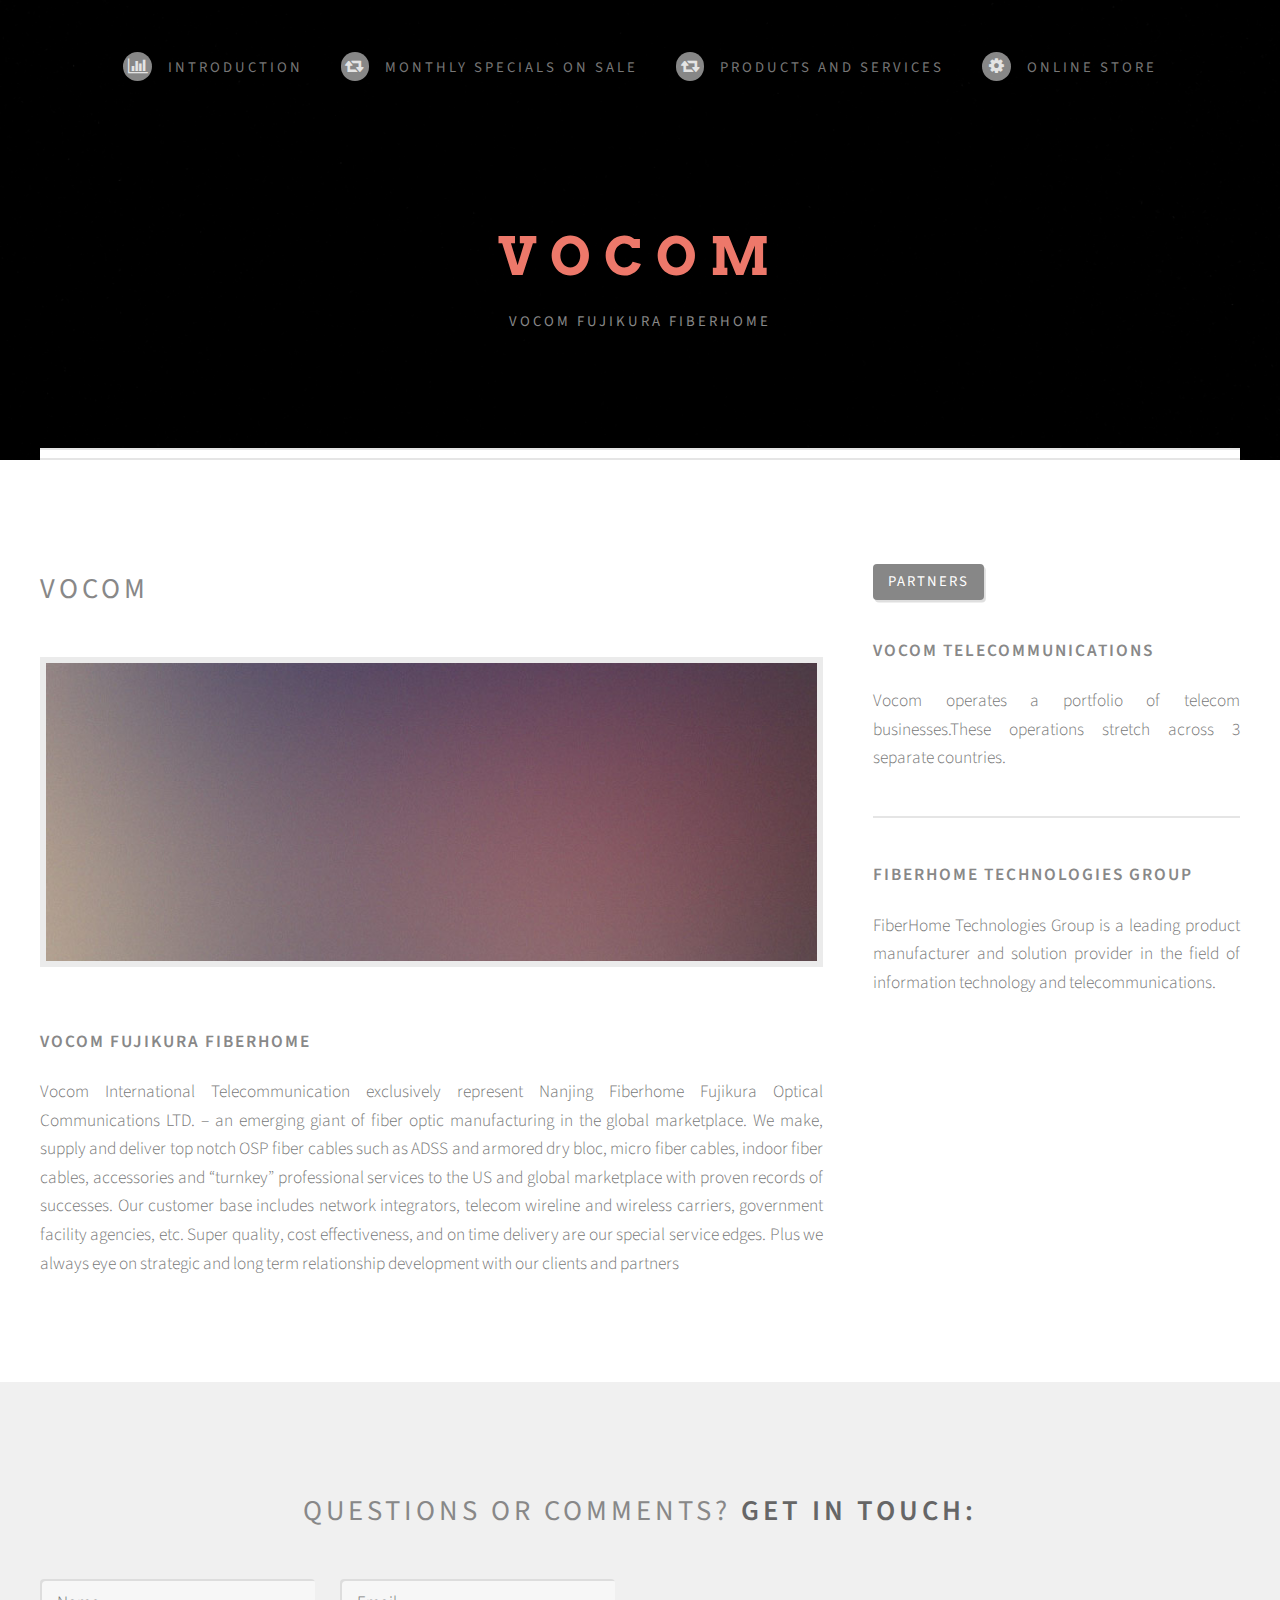
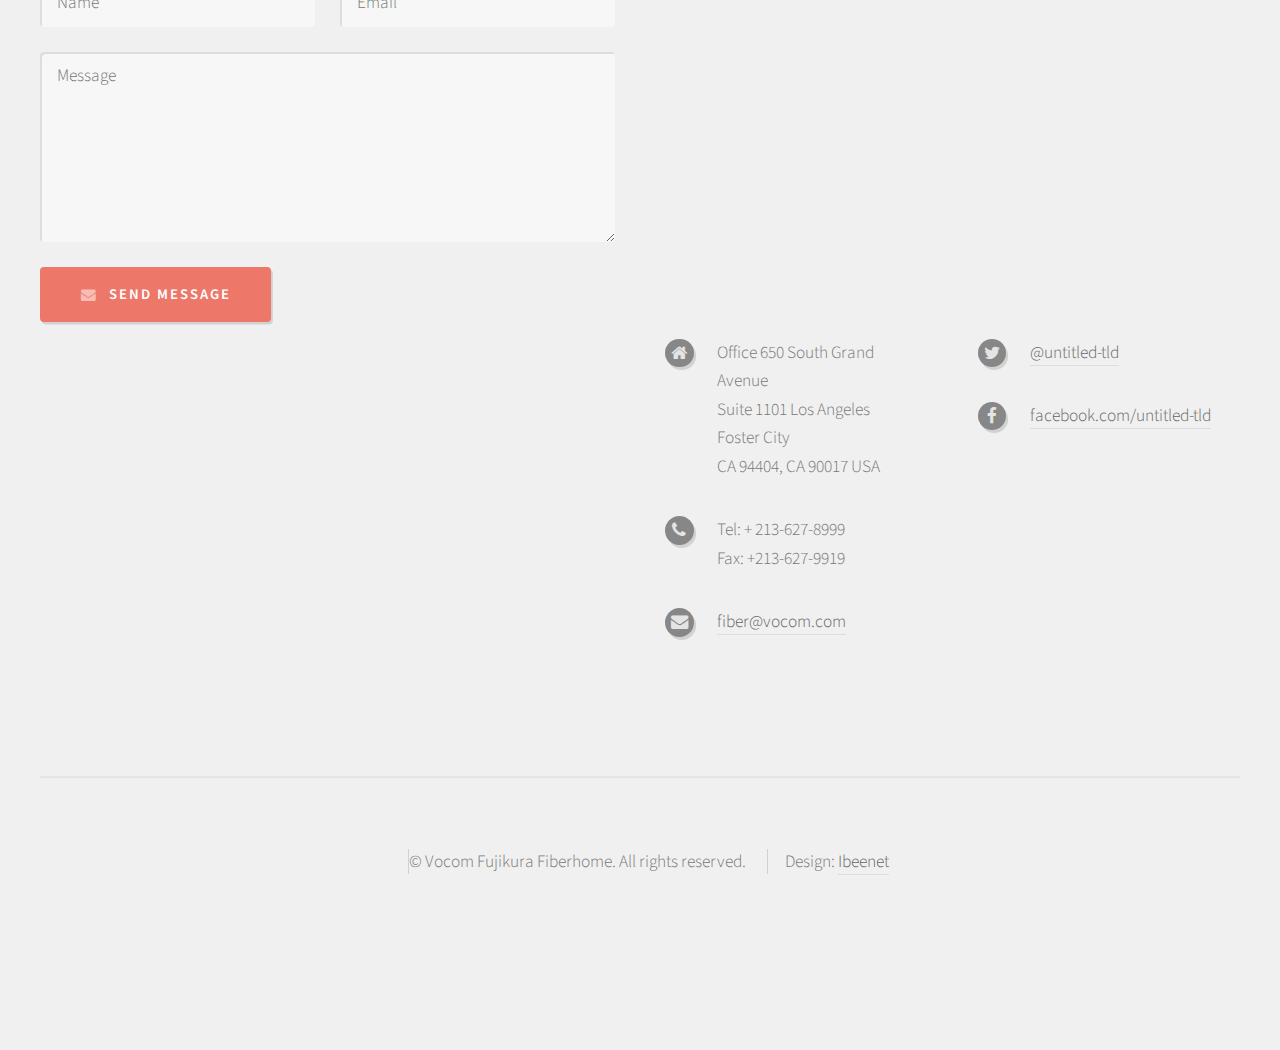
==== commit a44006b3: "Major Push" ====
--- a/index.html
+++ b/index.html
@@ -50,7 +50,7 @@
           </li>
 
           <li>
-            <a class="icon fa-retweet" href="montly.html">
+            <a class="icon fa-retweet" href="monthly.html">
               <span>monthly specials on SALE</span>
             </a>
           </li>
@@ -66,12 +66,12 @@
             </ul>
           </li>
           <li>
-            <a class="icon fa-cog" href=#></a>
-            <span>Online store</span>
+            <a class="icon fa-cog" href="monthly.html">
+              <span>Online store</span>
+            </a>
           </li>
         </ul>
       </nav>
-
     </div>
   </div>
 
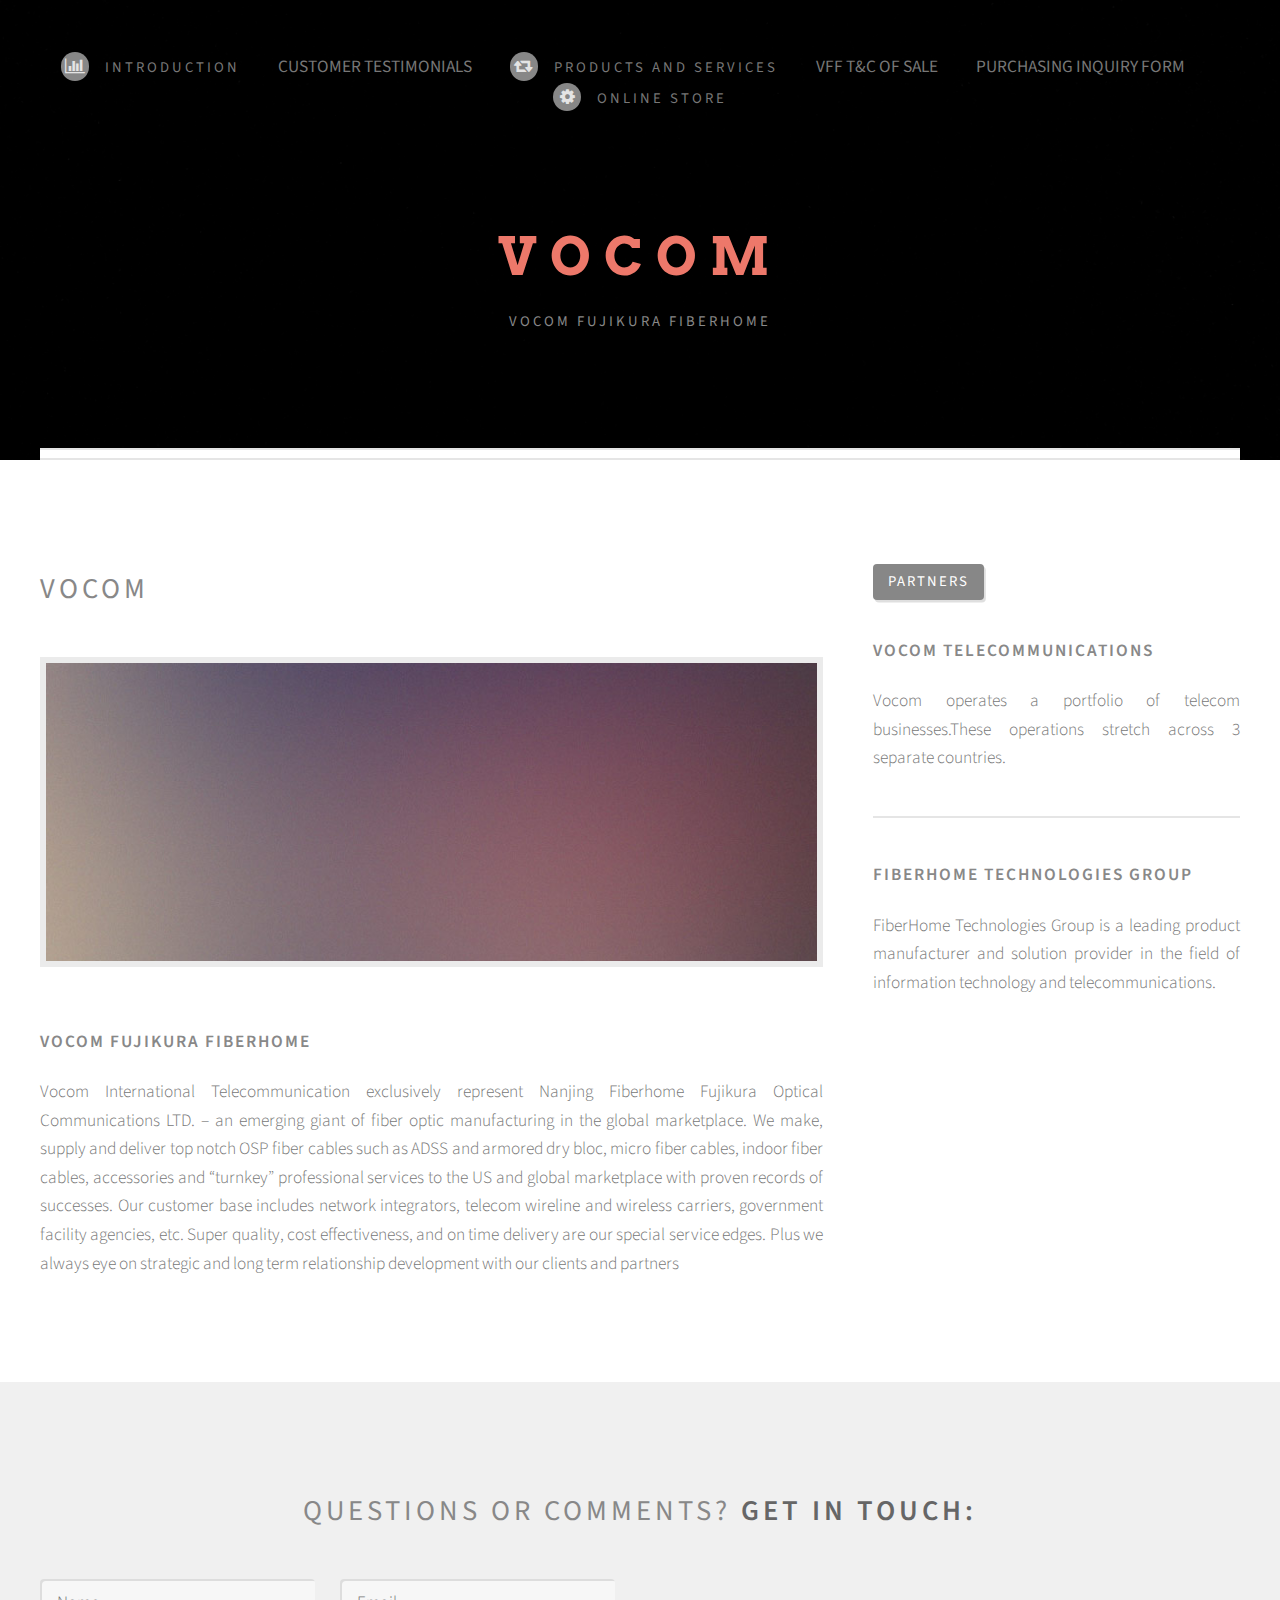
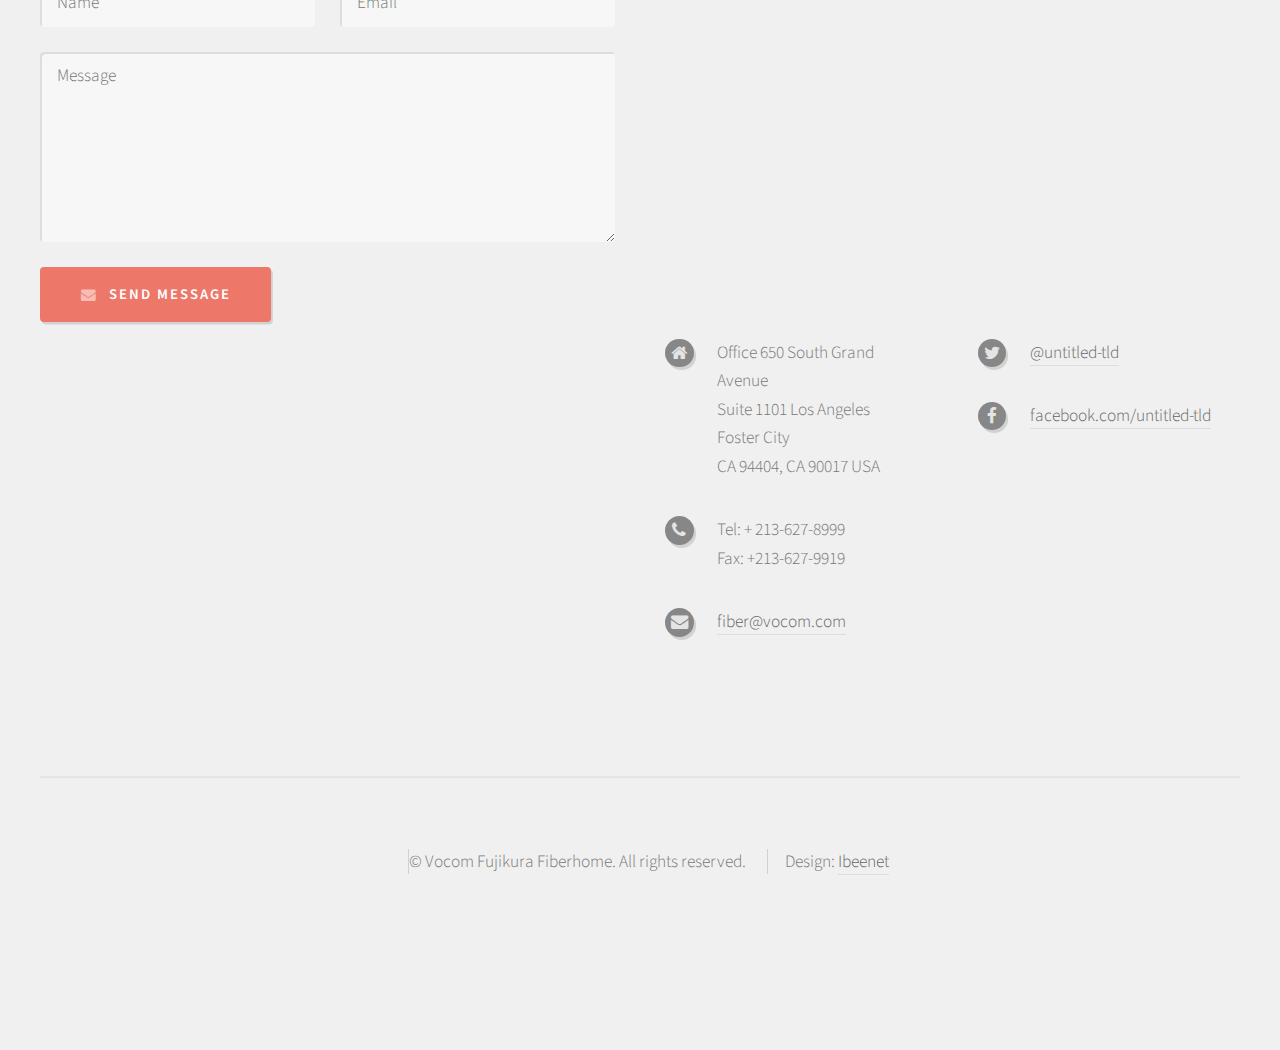
==== commit aed3ef86: "Index update" ====
--- a/index.html
+++ b/index.html
@@ -43,28 +43,19 @@
             <a href="index.html" class="icon fa-bar-chart-o">
               <span>Introduction</span>
             </a>
-            <ul>
-              <li><a href="#">Corporate info</a></li>
-              <li><a href="testimonials.html">Customer testimonials</a></li>
-            </ul>
           </li>
-
-          <li>
-            <a class="icon fa-retweet" href="monthly.html">
-              <span>monthly specials on SALE</span>
-            </a>
-          </li>
+          <li><a href="testimonials.html">Customer testimonials</a></li>
           <li>
             <a class="icon fa-retweet" href="products.html">
               <span>PRODUCTS AND SERVICES</span>
             </a>
-            <ul>
+          </li>
 
               <li><a href="VFF.html">VFF T&C of Sale</a></li>
               <li> <a href="PIF.html">PURCHASING INQUIRY FORM </a>
               </li>
-            </ul>
-          </li>
+
+
           <li>
             <a class="icon fa-cog" href="monthly.html">
               <span>Online store</span>
@@ -223,4 +214,4 @@
 
 </body>
 
-</html>+</html>
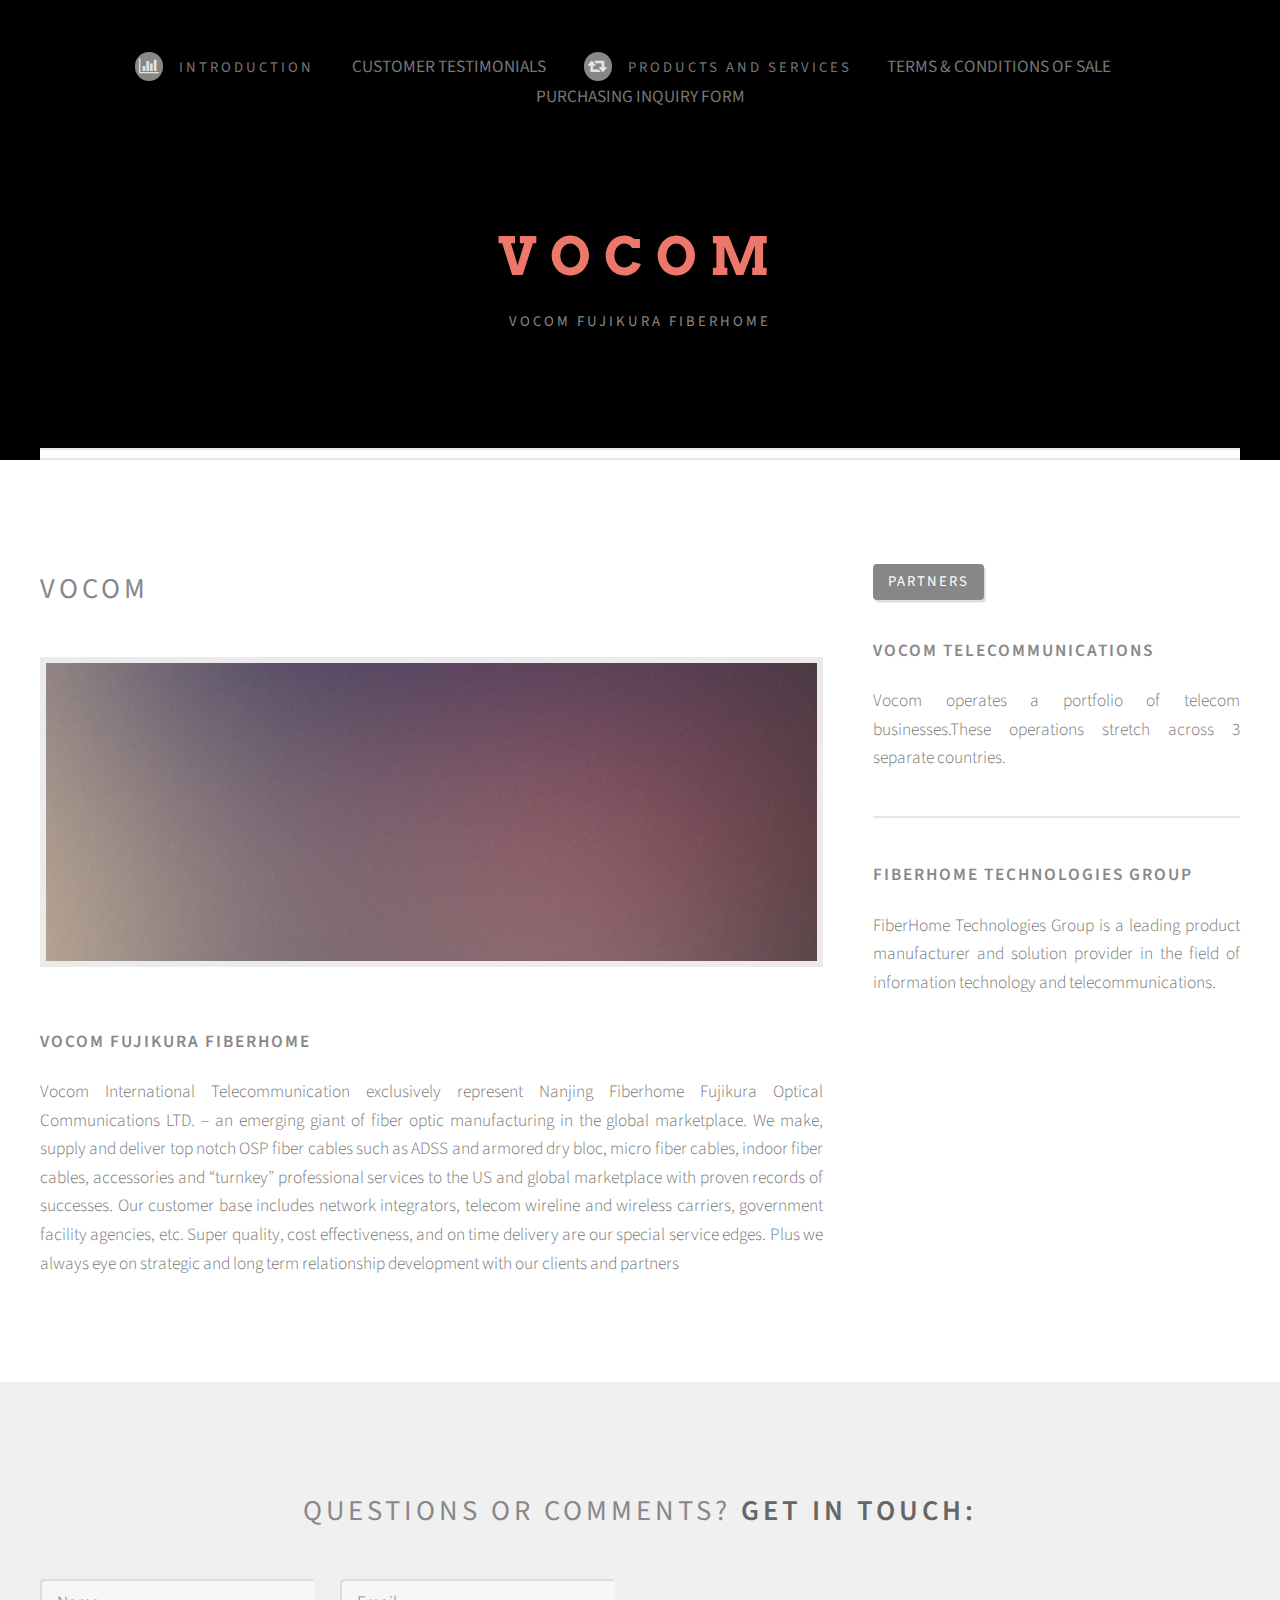
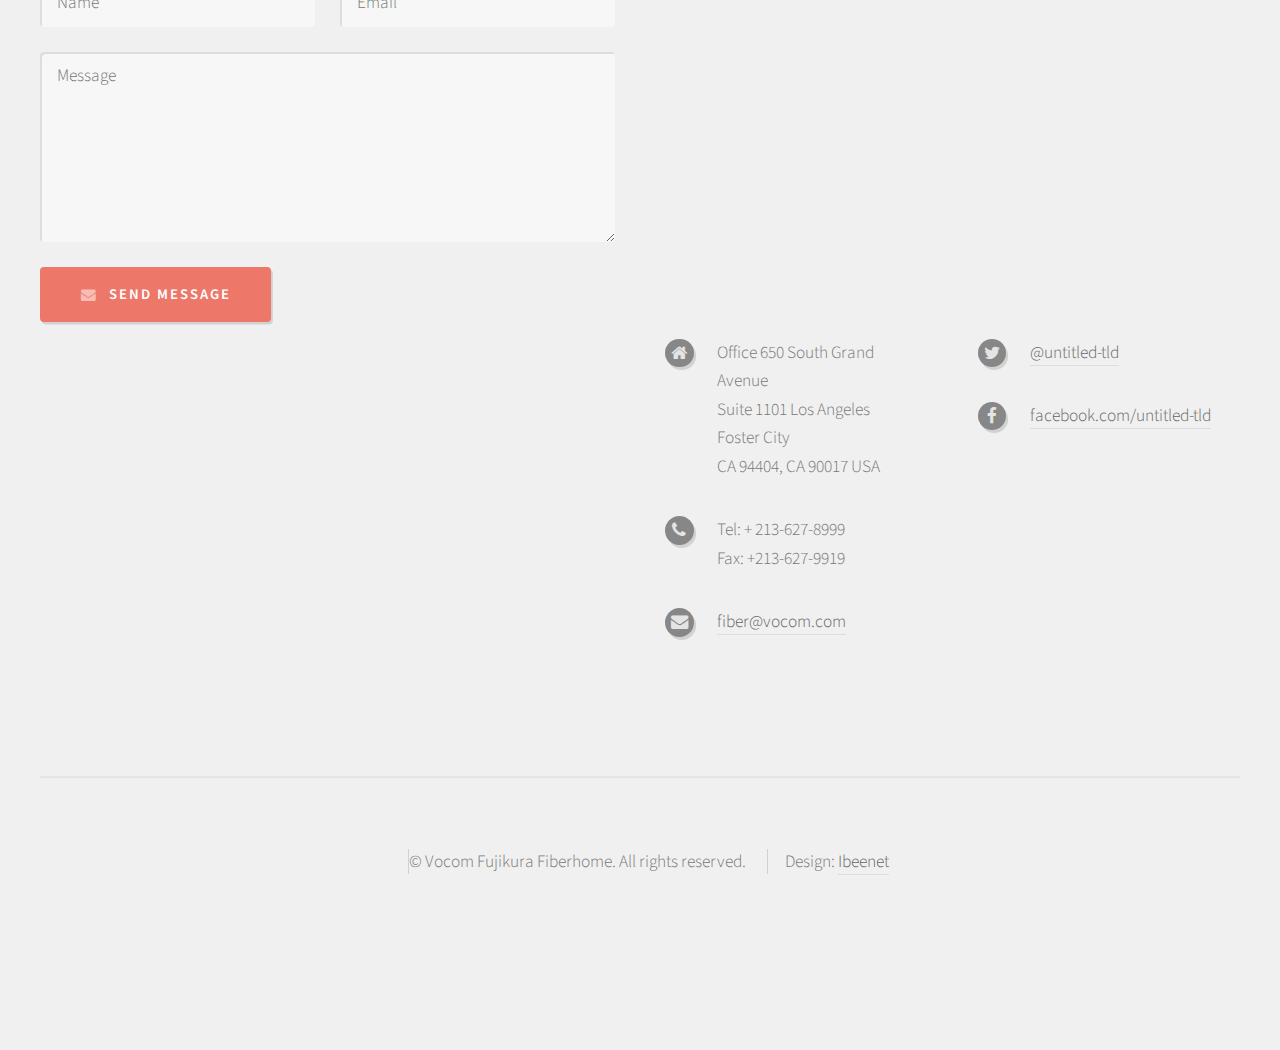
==== commit 5c85cfcf: "Nav change" ====
--- a/index.html
+++ b/index.html
@@ -45,22 +45,13 @@
             </a>
           </li>
           <li><a href="testimonials.html">Customer testimonials</a></li>
-          <li>
-            <a class="icon fa-retweet" href="products.html">
-              <span>PRODUCTS AND SERVICES</span>
+          <li>  <a class="icon fa-retweet" href="products.html">  <span>PRODUCTS AND SERVICES</span>
             </a>
-          </li>
-
-              <li><a href="VFF.html">VFF T&C of Sale</a></li>
+
+
+              <li><a href="VFF.html">Terms & Conditions of Sale</a></li>
               <li> <a href="PIF.html">PURCHASING INQUIRY FORM </a>
-              </li>
-
-
-          <li>
-            <a class="icon fa-cog" href="monthly.html">
-              <span>Online store</span>
-            </a>
-          </li>
+
         </ul>
       </nav>
     </div>
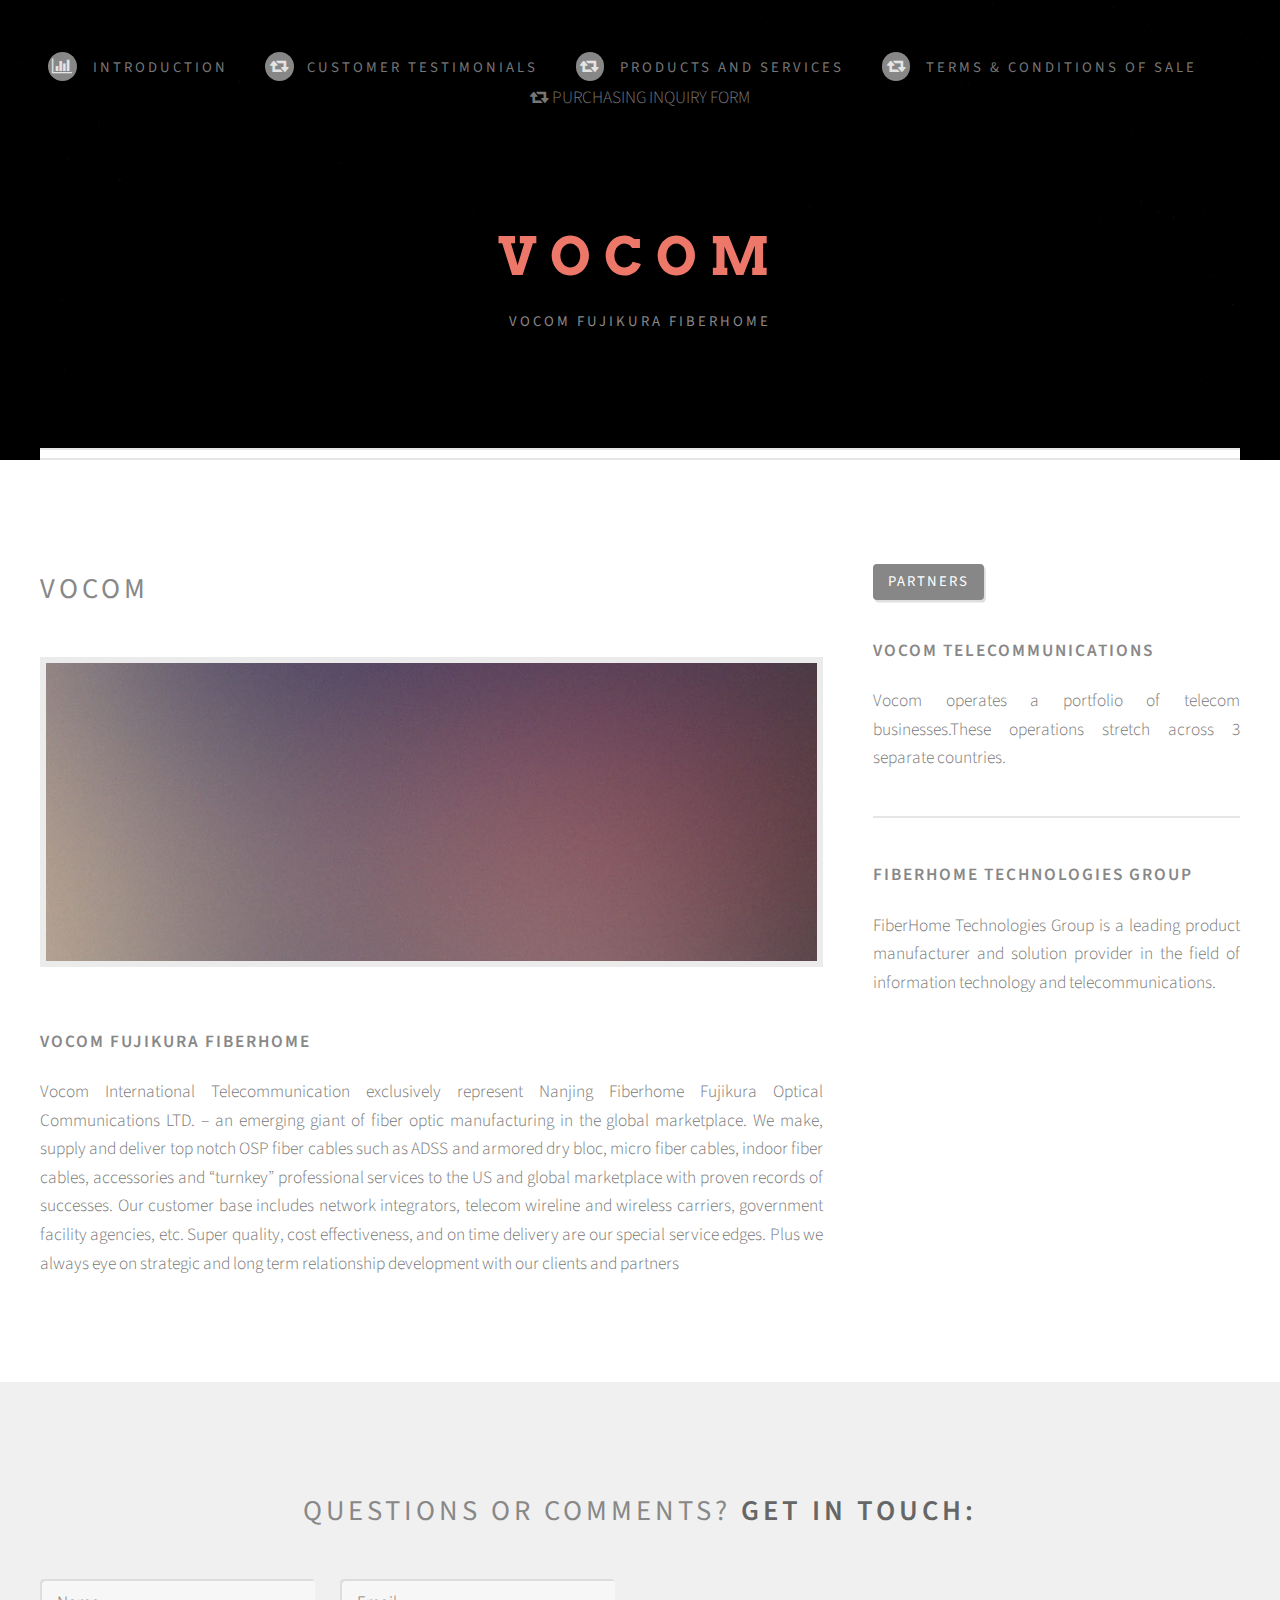
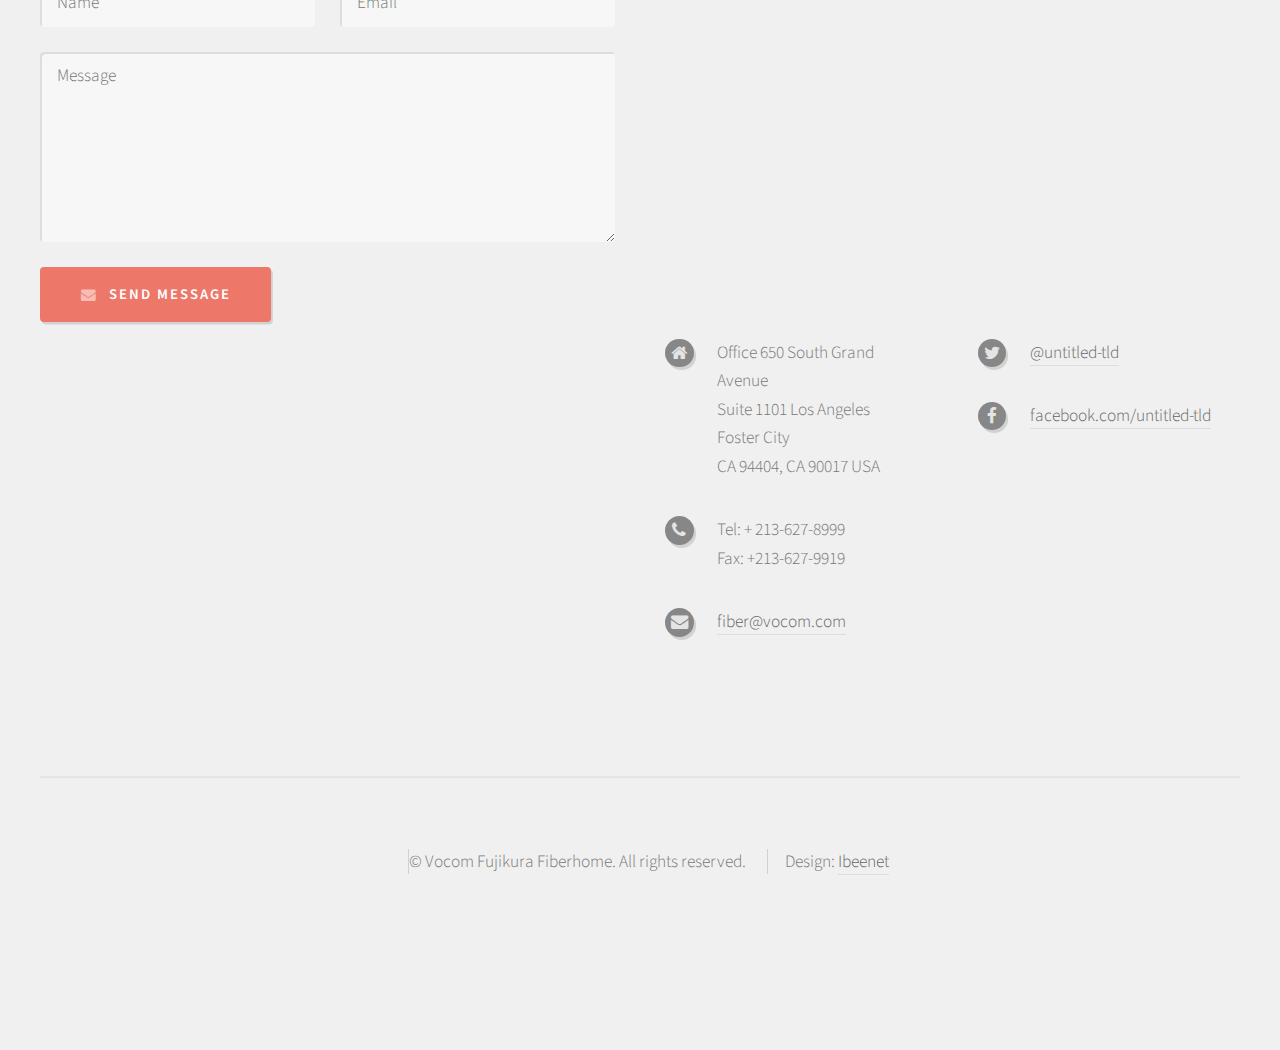
==== commit 945aad38: "Href" ====
--- a/index.html
+++ b/index.html
@@ -44,13 +44,15 @@
               <span>Introduction</span>
             </a>
           </li>
-          <li><a href="testimonials.html">Customer testimonials</a></li>
+          <li><a <a class="icon fa-retweet"href="testimonials.html"><span>Customer testimonials</span></a></li>
+
+
           <li>  <a class="icon fa-retweet" href="products.html">  <span>PRODUCTS AND SERVICES</span>
-            </a>
-
-
-              <li><a href="VFF.html">Terms & Conditions of Sale</a></li>
-              <li> <a href="PIF.html">PURCHASING INQUIRY FORM </a>
+          </a> </li>
+
+
+              <li><a <a class="icon fa-retweet"href="VFF.html"> <span>Terms & Conditions of Sale </span></a></li>
+              <li> <a<a class="icon fa-retweet" href="PIF.html"> <span>PURCHASING INQUIRY FORM </span> </a></li>
 
         </ul>
       </nav>
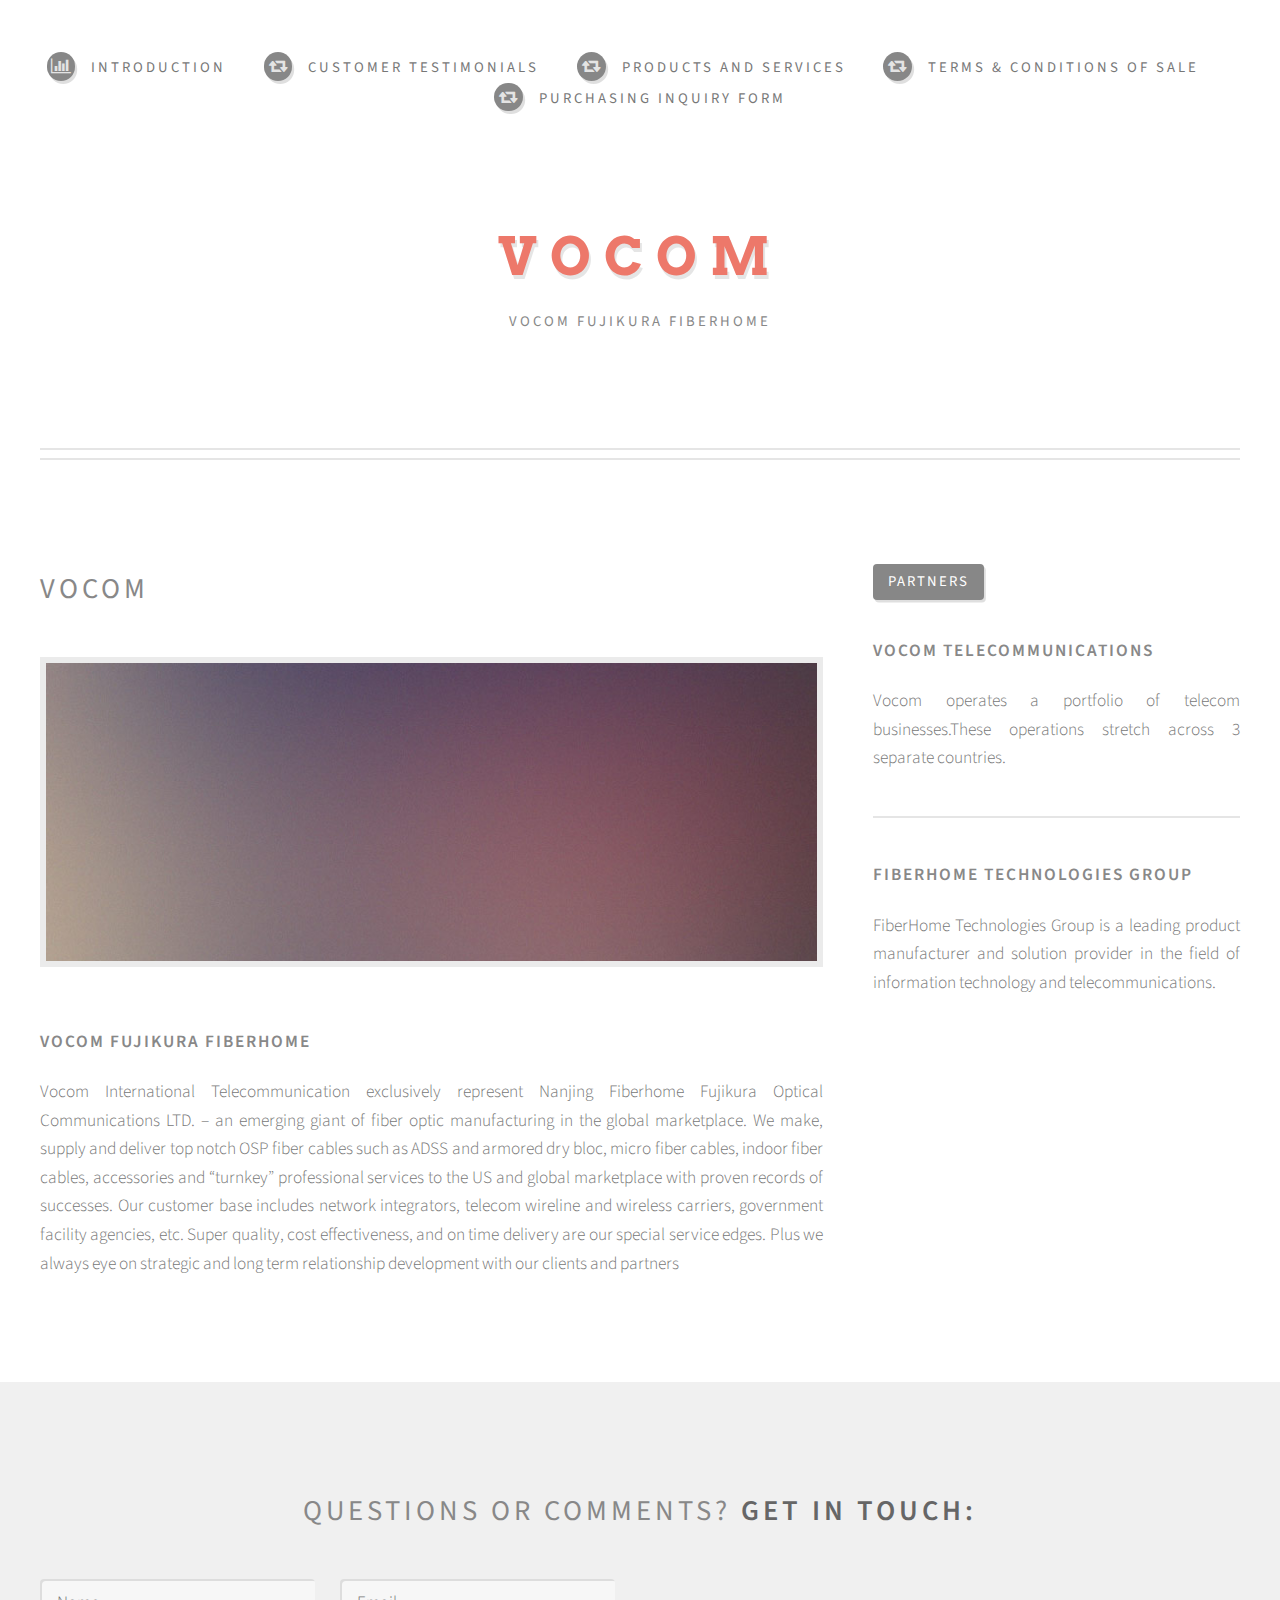
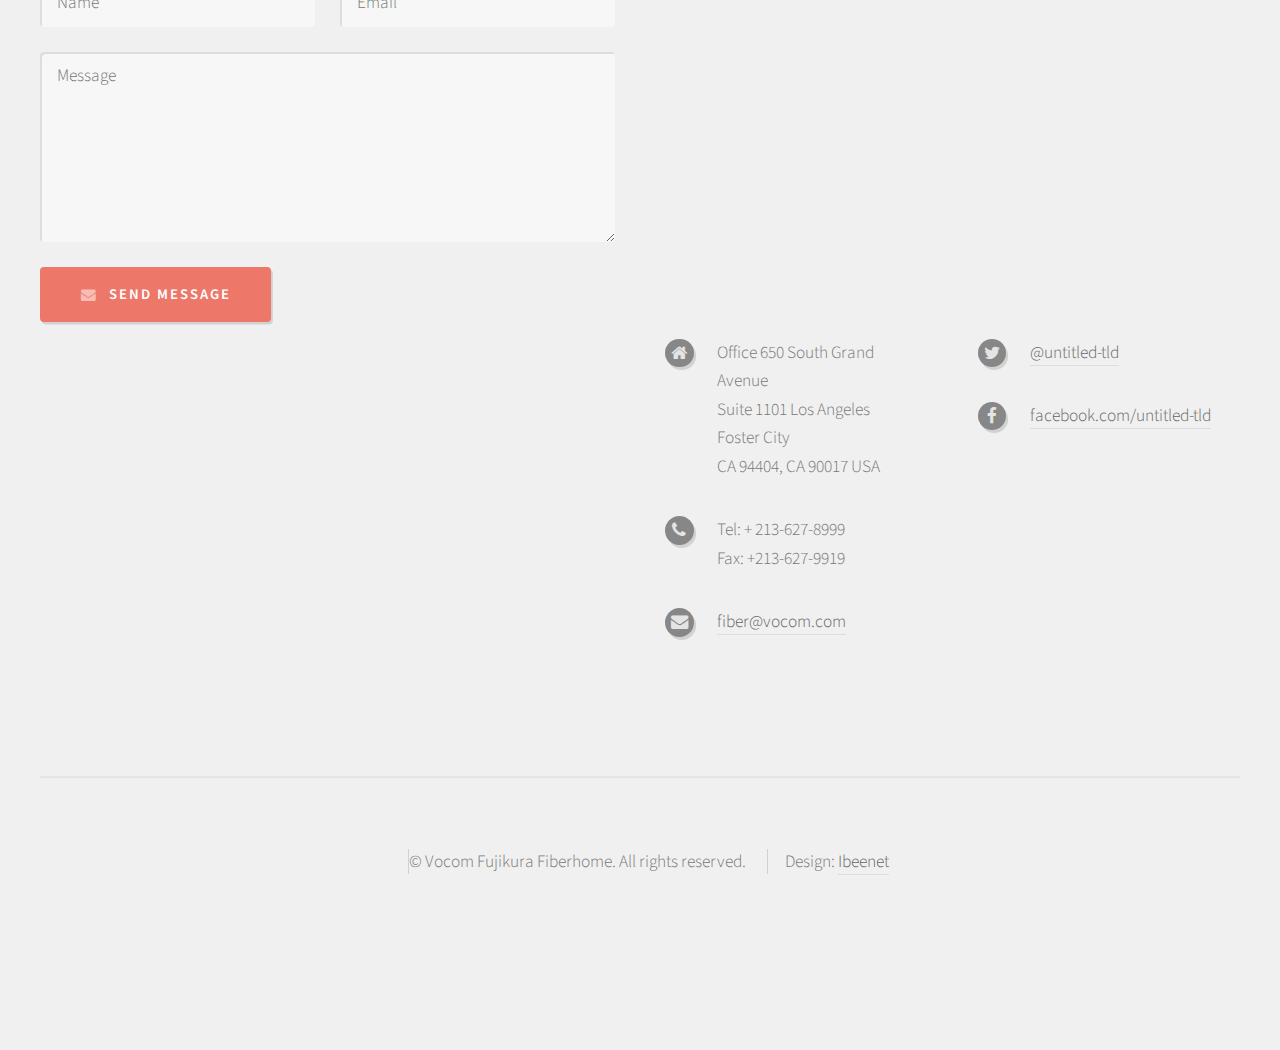
==== commit cdd76011: "images removed" ====
--- a/index.html
+++ b/index.html
@@ -41,19 +41,29 @@
         <ul>
           <li>
             <a href="index.html" class="icon fa-bar-chart-o">
-              <span>Introduction</span>
-            </a>
-          </li>
-          <li><a <a class="icon fa-retweet"href="testimonials.html"><span>Customer testimonials</span></a></li>
-
-
-          <li>  <a class="icon fa-retweet" href="products.html">  <span>PRODUCTS AND SERVICES</span>
-          </a> </li>
-
-
-              <li><a <a class="icon fa-retweet"href="VFF.html"> <span>Terms & Conditions of Sale </span></a></li>
-              <li> <a<a class="icon fa-retweet" href="PIF.html"> <span>PURCHASING INQUIRY FORM </span> </a></li>
-
+              <span>Introduction </span>
+            </a>
+          </li>
+          <li>
+            <a <a class="icon fa-retweet" href="testimonials.html">
+              <span>Customer testimonials</span>
+            </a>
+          </li>
+          <li>
+            <a class="icon fa-retweet" href="products.html">
+              <span>PRODUCTS AND SERVICES </span>
+            </a>
+          </li>
+          <li>
+            <a <a class="icon fa-retweet" href="VFF.html">
+              <span>Terms & Conditions of Sale </span>
+            </a>
+          </li>
+          <li>
+            <a <a class="icon fa-retweet" href="PIF.html">
+              <span> PURCHASING INQUIRY FORM </span>
+            </a>
+          </li>
         </ul>
       </nav>
     </div>
@@ -82,9 +92,12 @@
               our clients and partners</p>
 
           </article>
-
-
-
+          <!--
+
+          <img src="images/Reel HDPE.JPG" alt="" />
+          <img src="images/ADSS Reel Open (1).jpgG" alt="" />
+          <img src="images/Cable reels.jpg" alt="" />
+        -->
         </div>
 
         <!-- Sidebar -->
@@ -207,4 +220,4 @@
 
 </body>
 
-</html>
+</html>--- a/css/style.css
+++ b/css/style.css
@@ -398,8 +398,6 @@
   position: relative;
   background: #fff;
   text-align: center;
-  background: url('../images/banner.jpg');
-  background-size: cover;
 }
 #header-wrapper p {
   text-align: center;
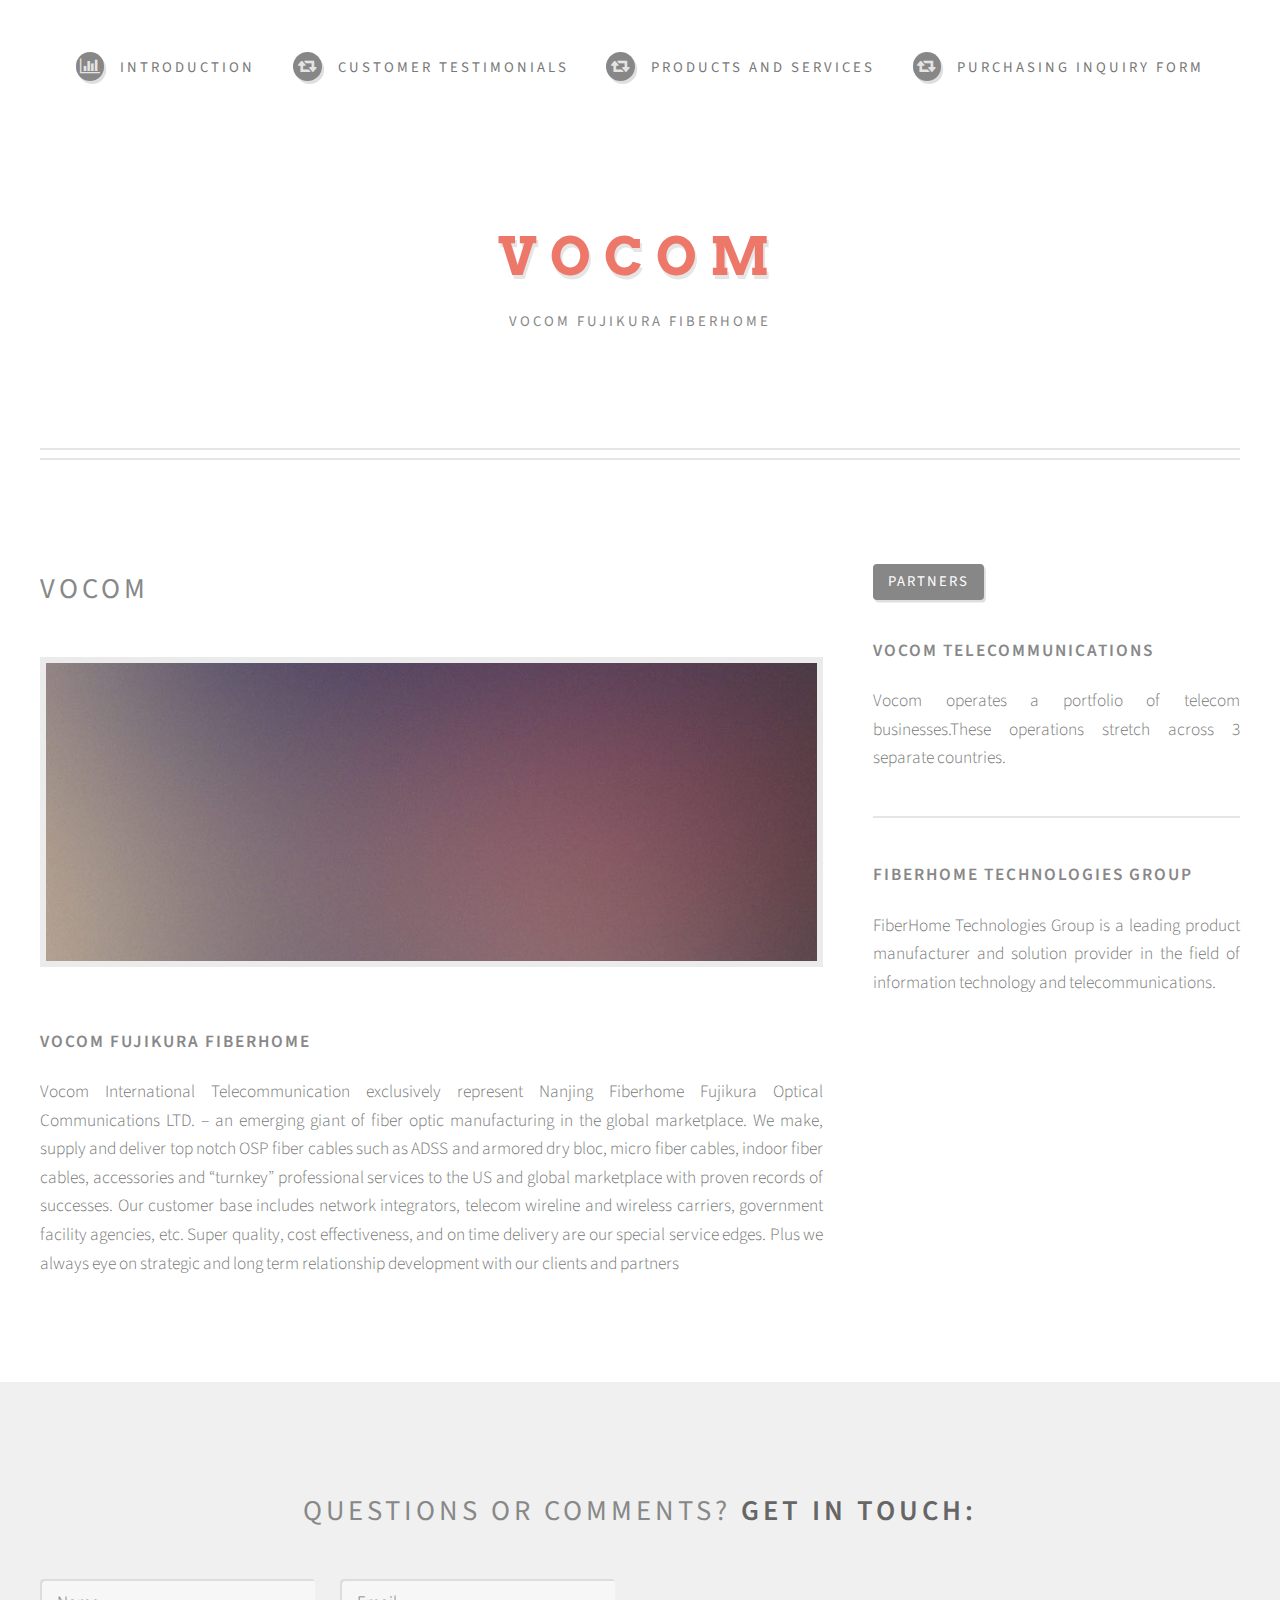
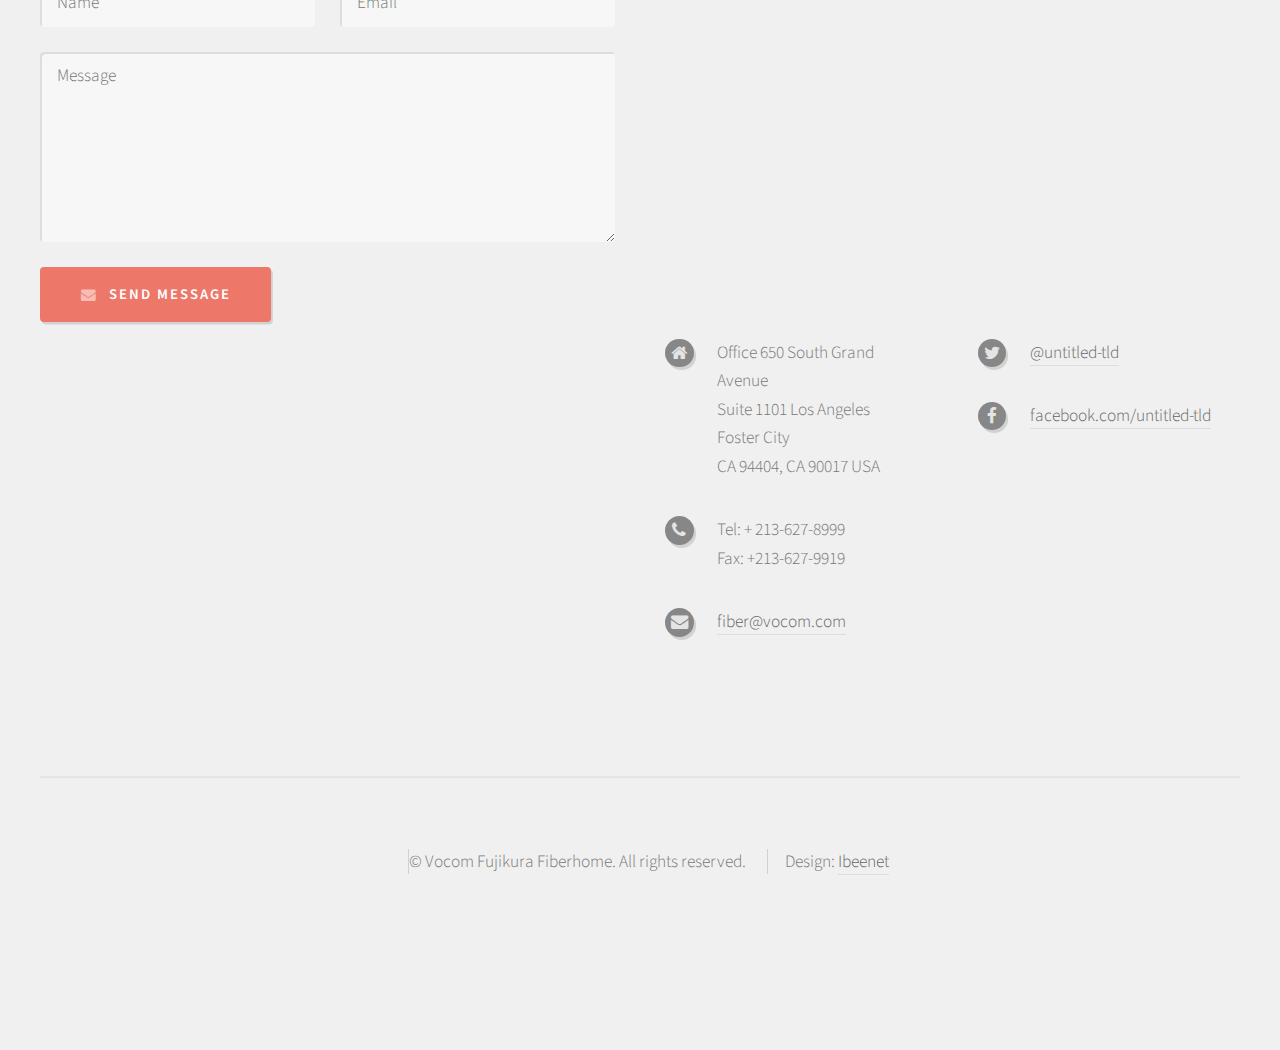
==== commit 7fe7fd86: "tandc removed" ====
--- a/index.html
+++ b/index.html
@@ -54,11 +54,13 @@
               <span>PRODUCTS AND SERVICES </span>
             </a>
           </li>
+          <!--
           <li>
             <a <a class="icon fa-retweet" href="VFF.html">
               <span>Terms & Conditions of Sale </span>
             </a>
           </li>
+        -->
           <li>
             <a <a class="icon fa-retweet" href="PIF.html">
               <span> PURCHASING INQUIRY FORM </span>
